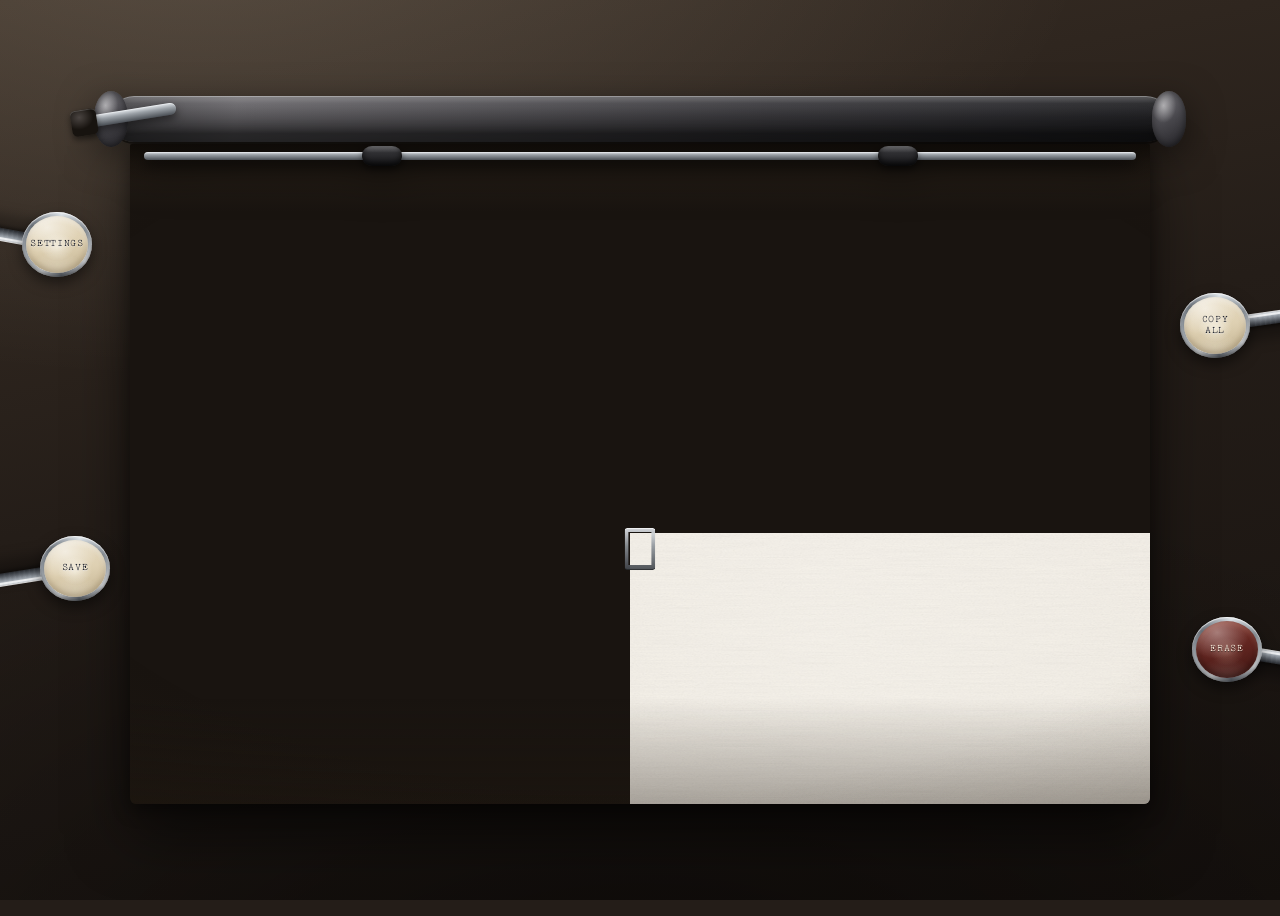
==== index.html @ 50290fe8 "feat: initial typewriter app - sheet, ink model, rail, settings card, synth audio Co-Authored-By: Cl" ====
<!DOCTYPE html>
<html lang="en">
<head>
<meta charset="utf-8">
<meta name="viewport" content="width=device-width, initial-scale=1, viewport-fit=cover">
<title>Typewriter</title>
<meta name="description" content="Type on a sheet of paper in a mechanical typewriter.">
<link rel="stylesheet" href="style.css">
</head>
<body data-realism="off" data-sound="on" data-typeface="tt2020" data-ribbon="fresh">

<div id="desk">

  <div id="machine">
    <div id="platen-assembly">
      <div id="platen"></div>
      <div id="bail"><span class="bail-roller"></span><span class="bail-roller"></span></div>
    </div>

    <div id="sheet-viewport">
      <div id="sheet">
        <div id="paper-grain"></div>
        <div id="patch-layer"></div>
        <div id="ink-layer"></div>
      </div>
    </div>

    <div id="type-guide"></div>
    <button id="carriage-lever" type="button" aria-label="Carriage return"></button>
  </div>

  <div id="rail">
    <button class="rail-key" data-side="left"  data-action="settings" type="button"><span class="arm"></span><span class="ring"></span><span class="cap">Settings</span></button>
    <button class="rail-key" data-side="left"  data-action="save"     type="button"><span class="arm"></span><span class="ring"></span><span class="cap">Save</span></button>
    <button class="rail-key" data-side="right" data-action="copy"     type="button"><span class="arm"></span><span class="ring"></span><span class="cap">Copy All</span></button>
    <button class="rail-key" data-side="right" data-action="erase"    type="button"><span class="arm"></span><span class="ring"></span><span class="cap">Erase</span></button>
  </div>

  <div id="settings-card" class="card" role="dialog" aria-modal="true" aria-labelledby="card-title" hidden>
    <div class="card-rule"></div>
    <h2 class="card-title" id="card-title">Settings</h2>

    <div class="setting" data-setting="realism">
      <label class="lever"><input type="checkbox" id="opt-realism"><span class="lever-art"></span><span class="lever-label">Realism Mode</span></label>
      <p class="setting-note">Backspace moves the carriage without erasing. Use Shift+Backspace to white out.</p>
      <p class="setting-note">The ribbon wears out as you type.</p>
    </div>

    <div class="setting" data-setting="ribbon" hidden>
      <div id="ribbon-wear" class="spool" style="--wear:0" role="img" aria-label="Ribbon wear"></div>
      <button type="button" id="opt-new-ribbon" class="card-key">New Ribbon</button>
    </div>

    <div class="setting" data-setting="typeface">
      <label for="opt-typeface" class="setting-label">Typeface</label>
      <select id="opt-typeface">
        <option value="tt2020">TT2020</option>
        <option value="courier-prime">Courier Prime</option>
        <option value="special-elite">Special Elite</option>
        <option value="cutive-mono">Cutive Mono</option>
      </select>
    </div>

    <div class="setting" data-setting="sound">
      <label class="lever"><input type="checkbox" id="opt-sound" checked><span class="lever-art"></span><span class="lever-label">Sound</span></label>
      <input type="range" id="opt-volume" class="thumbwheel" min="0" max="100" value="55" aria-label="Volume">
    </div>

    <button type="button" id="card-close" class="card-close" aria-label="Close settings">x</button>
  </div>

  <div id="erase-confirm" class="carbon" role="dialog" aria-modal="true" aria-labelledby="carbon-text" hidden>
    <p class="carbon-text" id="carbon-text">Erase this page? This cannot be undone.</p>
    <button type="button" id="erase-no"  class="card-key">No</button>
    <button type="button" id="erase-yes" class="card-key">Yes</button>
  </div>

</div>

<p id="a11y-status" class="visually-hidden" role="status" aria-live="polite"></p>

<script src="app.js"></script>
</body>
</html>
---- style.css ----
/* ============================================================
   TYPEWRITER - style.css
   Sections:
     1. Fonts
     2. Tokens
     3. Reset / desk
     4. Machine chrome (platen, bail, lever)
     5. Sheet viewport, paper, grain, light, vignette
     6. Ink impressions and correction patches
     7. Type guide
     8. Button rail (arms, rings, caps)
     9. Settings card
    10. Card controls (lever, select, thumbwheel, spool)
    11. Erase confirmation (carbon slip)
    12. Reduced motion
    13. Responsive
   ============================================================ */


/* ------------------------------------------------------------
   1. FONTS
   Files are expected at assets/fonts/<slug>.woff2. If a file is
   missing the family simply fails to load and the monospace
   fallback in --face keeps the app usable.
   ------------------------------------------------------------ */

@font-face {
  font-family: "TT2020";
  src: url("assets/fonts/tt2020.woff2") format("woff2");
  font-weight: 400;
  font-style: normal;
  font-display: swap;
}

@font-face {
  font-family: "Courier Prime";
  src: url("assets/fonts/courier-prime.woff2") format("woff2");
  font-weight: 400;
  font-style: normal;
  font-display: swap;
}

@font-face {
  font-family: "Special Elite";
  src: url("assets/fonts/special-elite.woff2") format("woff2");
  font-weight: 400;
  font-style: normal;
  font-display: swap;
}

@font-face {
  font-family: "Cutive Mono";
  src: url("assets/fonts/cutive-mono.woff2") format("woff2");
  font-weight: 400;
  font-style: normal;
  font-display: swap;
}


/* ------------------------------------------------------------
   2. TOKENS
   ------------------------------------------------------------ */

:root {
  /* grid */
  --scale: 2;
  --cell-w: calc(9.6px * var(--scale));
  --cell-h: calc(16px * var(--scale));
  --cols: 65;
  --rows: 54;

  /* sheet margins, inside the sheet, outside the character grid */
  --margin-x: calc(var(--cell-w) * 4);
  --margin-y: calc(var(--cell-h) * 3);

  /* ink */
  --ink: #1c1f2a;
  --ink-faint: #3a4055;
  --ink-red: #8f2b23;
  --ink-bleed: rgba(28, 31, 42, 0.5);

  /* paper */
  --paper: #f4efe4;
  --paper-shade: #efe7d6;
  --paper-lit: #f8f3ea;

  /* card stock, cooler and heavier than the sheet */
  --card-stock: #e9e0c6;
  --card-stock-lo: #ddd2b2;
  --card-rule-blue: rgba(96, 122, 158, 0.34);
  --card-rule-red: #a8382f;

  /* desk and machine */
  --desk: #241d18;
  --desk-hi: #3a2f26;
  --steel: #9aa0a6;
  --steel-hi: #e4e8ec;
  --steel-lo: #4a4f55;
  --bakelite: #e8dcc2;
  --rubber: #2b2b2e;

  /* typeface, swapped by body[data-typeface] */
  --face: "TT2020", "Courier Prime", "Courier New", monospace;

  /* carriage transform, written by app.js on #sheet */
  --sheet-x: 0px;
  --sheet-y: 0px;

  /* strike point, screen-fixed. app.js may retune these. */
  --guide-x: 50%;
  --guide-y: 64%;

  /* rail key geometry */
  --key-d: 62px;
  --key-travel: 4px;
  --key-slide: 3px;
}

body[data-typeface="tt2020"]        { --face: "TT2020", "Courier New", monospace; }
body[data-typeface="courier-prime"] { --face: "Courier Prime", "Courier New", monospace; }
body[data-typeface="special-elite"] { --face: "Special Elite", "Courier New", monospace; }
body[data-typeface="cutive-mono"]   { --face: "Cutive Mono", "Courier New", monospace; }


/* ------------------------------------------------------------
   3. RESET / DESK
   ------------------------------------------------------------ */

*,
*::before,
*::after { box-sizing: border-box; }

html, body {
  margin: 0;
  padding: 0;
  height: 100%;
  max-width: 100%;
  overflow-x: hidden;
}

body {
  background-color: var(--desk);
  /* desk: warm wood-ish falloff with a single key light from upper left */
  background-image:
    radial-gradient(120% 90% at 16% -10%, rgba(255, 240, 214, 0.16), rgba(255, 240, 214, 0) 58%),
    radial-gradient(140% 120% at 50% 120%, rgba(0, 0, 0, 0.55), rgba(0, 0, 0, 0) 60%),
    linear-gradient(168deg, var(--desk-hi) 0%, var(--desk) 46%, #17120f 100%);
  color: var(--ink);
  font-family: var(--face);
  -webkit-font-smoothing: antialiased;
}

::selection {
  background: rgba(58, 64, 85, 0.22);
  color: var(--ink);
}

#desk {
  position: relative;
  width: 100%;
  min-height: 100vh;
  min-height: 100dvh;
  overflow: hidden; /* clips every rail arm at the viewport edge */
  display: flex;
  align-items: center;
  justify-content: center;
}

#machine {
  position: relative;
  display: flex;
  flex-direction: column;
  align-items: center;
  padding: 0 24px;
  max-width: 100%;
}


/* ------------------------------------------------------------
   4. MACHINE CHROME
   ------------------------------------------------------------ */

#platen-assembly {
  position: relative;
  width: min(calc(100vw - 220px), calc(var(--cols) * var(--cell-w) + var(--margin-x) * 2 + 96px));
  height: 58px;
  z-index: 4;
  filter: drop-shadow(0 10px 18px rgba(0, 0, 0, 0.5));
}

/* The platen roller: hard rubber cylinder, key light from upper left */
#platen {
  position: absolute;
  inset: 0 0 12px 0;
  border-radius: 24px / 22px;
  background:
    linear-gradient(180deg,
      rgba(255, 255, 255, 0.30) 0%,
      rgba(255, 255, 255, 0.06) 16%,
      rgba(0, 0, 0, 0.18) 46%,
      rgba(0, 0, 0, 0.52) 82%,
      rgba(0, 0, 0, 0.34) 100%),
    linear-gradient(96deg, #4b4a4d 0%, #6a686c 12%, #3c3b3f 62%, #232326 100%);
  box-shadow:
    inset 0 1px 0 rgba(255, 255, 255, 0.28),
    inset 0 -6px 14px rgba(0, 0, 0, 0.6),
    0 2px 0 rgba(0, 0, 0, 0.5);
}

/* Platen end knobs */
#platen::before,
#platen::after {
  content: "";
  position: absolute;
  top: -5px;
  width: 34px;
  height: calc(100% + 10px);
  border-radius: 50% / 46%;
  background:
    radial-gradient(60% 50% at 34% 26%, rgba(255, 255, 255, 0.5), rgba(255, 255, 255, 0) 62%),
    linear-gradient(150deg, #7c7a80 0%, #46454a 55%, #232226 100%);
  box-shadow: inset 0 0 8px rgba(0, 0, 0, 0.6);
}
#platen::before { left: -16px; }
#platen::after  { right: -16px; }

/* Paper bail bar with two rubber rollers, crossing in front of the sheet */
#bail {
  position: absolute;
  left: 34px;
  right: 34px;
  bottom: -6px;
  height: 8px;
  border-radius: 4px;
  background: linear-gradient(180deg, var(--steel-hi) 0%, var(--steel) 34%, var(--steel-lo) 100%);
  box-shadow:
    0 1px 0 rgba(255, 255, 255, 0.22) inset,
    0 6px 12px rgba(0, 0, 0, 0.45);
  z-index: 6;
}

.bail-roller {
  position: absolute;
  top: 50%;
  width: 40px;
  height: 20px;
  border-radius: 10px / 9px;
  transform: translateY(-50%);
  background:
    linear-gradient(180deg, rgba(255, 255, 255, 0.26) 0%, rgba(255, 255, 255, 0) 34%),
    linear-gradient(180deg, #3a3a3d 0%, var(--rubber) 48%, #131315 100%);
  box-shadow:
    inset 0 -3px 6px rgba(0, 0, 0, 0.7),
    0 3px 7px rgba(0, 0, 0, 0.5);
}
.bail-roller:nth-child(1) { left: 22%; }
.bail-roller:nth-child(2) { right: 22%; }


/* Carriage return lever, left of the platen */
#carriage-lever {
  position: absolute;
  top: 6px;
  left: -6px;
  width: 96px;
  height: 12px;
  padding: 0;
  border: 0;
  cursor: pointer;
  border-radius: 6px;
  transform-origin: 100% 50%;
  transform: rotate(-9deg);
  background: linear-gradient(180deg, var(--steel-hi) 0%, var(--steel) 40%, var(--steel-lo) 100%);
  box-shadow: 0 4px 9px rgba(0, 0, 0, 0.5), inset 0 1px 0 rgba(255, 255, 255, 0.3);
  transition: transform 120ms cubic-bezier(0.22, 0.9, 0.3, 1.2);
  z-index: 7;
}

#carriage-lever::before {
  /* the lever paddle */
  content: "";
  position: absolute;
  left: -10px;
  top: -7px;
  width: 26px;
  height: 26px;
  border-radius: 5px;
  background: radial-gradient(70% 60% at 34% 28%, #4a4441, #17130f 78%);
  box-shadow: inset 0 1px 0 rgba(255, 255, 255, 0.18), 0 3px 6px rgba(0, 0, 0, 0.5);
}

#carriage-lever:hover { transform: rotate(-12deg); }
#carriage-lever:active,
#carriage-lever.is-thrown { transform: rotate(14deg); }
#carriage-lever:focus-visible {
  outline: none;
  box-shadow: 0 0 0 3px rgba(28, 31, 42, 0.9), 0 0 0 5px rgba(224, 214, 190, 0.55);
}


/* ------------------------------------------------------------
   5. SHEET VIEWPORT / PAPER
   ------------------------------------------------------------ */

#sheet-viewport {
  position: relative;
  width: min(calc(100vw - 260px), calc(var(--cols) * var(--cell-w) + var(--margin-x) * 2));
  height: min(calc(100vh - 240px), calc(var(--rows) * var(--cell-h) + var(--margin-y) * 2));
  overflow: hidden;            /* the sheet never shows a scrollbar */
  scrollbar-width: none;
  margin-top: -10px;
  border-radius: 2px 2px 6px 6px;
  background: #191410;
  box-shadow:
    0 30px 60px rgba(0, 0, 0, 0.55),
    0 6px 18px rgba(0, 0, 0, 0.4);
  z-index: 3;
}

#sheet-viewport::-webkit-scrollbar { width: 0; height: 0; }

/* Curl: the sheet rolls over the platen, so the top of the opening is
   compressed and shadowed. Fixed to the opening, not to the sheet. */
#sheet-viewport::before {
  content: "";
  position: absolute;
  inset: 0 0 auto 0;
  height: 68px;
  z-index: 8;
  pointer-events: none;
  background:
    linear-gradient(180deg,
      rgba(24, 18, 12, 0.62) 0%,
      rgba(41, 32, 22, 0.34) 26%,
      rgba(70, 56, 38, 0.14) 58%,
      rgba(0, 0, 0, 0) 100%);
}

/* Vignette plus contact shadow at the bottom of the opening. */
#sheet-viewport::after {
  content: "";
  position: absolute;
  inset: 0;
  z-index: 9;
  pointer-events: none;
  background:
    radial-gradient(120% 100% at 50% 46%, rgba(0, 0, 0, 0) 52%, rgba(38, 28, 16, 0.30) 100%),
    linear-gradient(0deg, rgba(30, 22, 14, 0.34) 0%, rgba(0, 0, 0, 0) 16%);
}

#sheet {
  position: relative;
  width: calc(var(--cols) * var(--cell-w) + var(--margin-x) * 2);
  height: calc(var(--rows) * var(--cell-h) + var(--margin-y) * 2);
  transform: translate3d(var(--sheet-x), var(--sheet-y), 0);
  will-change: transform;
  background-color: var(--paper);
  /* warm vertical gradient, cooler and lighter at the top where it
     catches the key light, warmer and darker where it curves away */
  background-image:
    linear-gradient(180deg,
      var(--paper-lit) 0%,
      var(--paper) 38%,
      var(--paper) 62%,
      var(--paper-shade) 100%);
  transition: transform 34ms cubic-bezier(0.16, 0.9, 0.28, 1.06);
}

/* Shudder on each strike. app.js adds .is-struck for ~60ms. */
#sheet.is-struck { animation: sheet-shudder 60ms linear; }

@keyframes sheet-shudder {
  0%   { transform: translate3d(var(--sheet-x), var(--sheet-y), 0); }
  35%  { transform: translate3d(calc(var(--sheet-x) + 0.5px), calc(var(--sheet-y) - 0.4px), 0); }
  70%  { transform: translate3d(calc(var(--sheet-x) - 0.35px), calc(var(--sheet-y) + 0.3px), 0); }
  100% { transform: translate3d(var(--sheet-x), var(--sheet-y), 0); }
}

/* Fibre grain. Two turbulence layers: fine speckle plus a stretched
   layer that reads as paper fibre running across the sheet. */
#paper-grain {
  position: absolute;
  inset: 0;
  z-index: 1;
  pointer-events: none;
  mix-blend-mode: multiply;
  opacity: 0.42;
  background-image:
    url("data:image/svg+xml,%3Csvg xmlns='http://www.w3.org/2000/svg' width='180' height='180'%3E%3Cfilter id='f'%3E%3CfeTurbulence type='fractalNoise' baseFrequency='0.9' numOctaves='3' stitchTiles='stitch'/%3E%3CfeColorMatrix type='saturate' values='0'/%3E%3C/filter%3E%3Crect width='180' height='180' filter='url(%23f)' opacity='0.55'/%3E%3C/svg%3E"),
    url("data:image/svg+xml,%3Csvg xmlns='http://www.w3.org/2000/svg' width='240' height='240'%3E%3Cfilter id='g'%3E%3CfeTurbulence type='fractalNoise' baseFrequency='0.015 0.9' numOctaves='2' stitchTiles='stitch'/%3E%3CfeColorMatrix type='saturate' values='0'/%3E%3C/filter%3E%3Crect width='240' height='240' filter='url(%23g)' opacity='0.38'/%3E%3C/svg%3E");
  background-size: 180px 180px, 240px 240px;
}

/* Single soft key light from the upper left, laid over the paper. */
#sheet::before {
  content: "";
  position: absolute;
  inset: 0;
  z-index: 2;
  pointer-events: none;
  background:
    radial-gradient(78% 58% at 16% 6%, rgba(255, 252, 240, 0.55), rgba(255, 252, 240, 0) 62%),
    linear-gradient(112deg, rgba(255, 255, 255, 0.12) 0%, rgba(255, 255, 255, 0) 42%);
  mix-blend-mode: soft-light;
}

/* Edge vignette on the sheet itself, plus faint deckle darkening. */
#sheet::after {
  content: "";
  position: absolute;
  inset: 0;
  z-index: 6;
  pointer-events: none;
  background: radial-gradient(116% 96% at 42% 34%,
    rgba(0, 0, 0, 0) 58%,
    rgba(96, 76, 44, 0.10) 84%,
    rgba(72, 56, 32, 0.20) 100%);
}

/* The card dims the sheet very slightly while open. No modal scrim. */
#sheet-viewport { transition: filter 220ms ease-out; }
body:has(#settings-card.is-open) #sheet-viewport { filter: brightness(0.965) saturate(0.99); }


/* ------------------------------------------------------------
   6. INK IMPRESSIONS AND CORRECTION PATCHES
   ------------------------------------------------------------ */

#patch-layer,
#ink-layer {
  position: absolute;
  left: var(--margin-x);
  top: var(--margin-y);
  width: calc(var(--cols) * var(--cell-w));
  height: calc(var(--rows) * var(--cell-h));
  pointer-events: none;
}

#patch-layer { z-index: 3; }
#ink-layer   { z-index: 4; }

.impression {
  position: absolute;
  left: calc(var(--col) * var(--cell-w));
  top: calc(var(--row) * var(--cell-h));
  width: var(--cell-w);
  height: var(--cell-h);
  display: block;
  font-family: var(--face);
  font-size: calc(var(--cell-h) * 0.72);
  line-height: var(--cell-h);
  text-align: center;
  white-space: pre;
  font-kerning: none;
  font-variant-ligatures: none;
  letter-spacing: 0;

  /* faint strikes desaturate toward the cool grey-blue, not toward grey */
  color: var(--ink);
  color: color-mix(in srgb, var(--ink-faint), var(--ink) calc(var(--alpha, 1) * 100%));

  opacity: var(--alpha, 1);
  /* bleed into the paper fibre - a shadow, never a per-element filter */
  text-shadow: 0 0 var(--blur, 0.4px) var(--ink-bleed);

  /* GPU-cheap jitter: one composited translate plus a rotation */
  transform: translate3d(var(--dx, 0px), var(--dy, 0px), 0) rotate(var(--rot, 0deg));
  transform-origin: 50% 58%;
  backface-visibility: hidden;
}

.impression.red { color: var(--ink-red); }

/* Correction patch: opaque paper-toned cover, soft irregular edge, a
   shade off the surrounding sheet so it stays legible as a correction. */
.correction-patch {
  position: absolute;
  left: calc(var(--col) * var(--cell-w) - 1px);
  top: calc(var(--row) * var(--cell-h) - 1px);
  width: calc(var(--cell-w) + 2px);
  height: calc(var(--cell-h) + 2px);
  border-radius: 42% 55% 46% 58% / 52% 44% 58% 46%;
  background:
    radial-gradient(70% 62% at 38% 32%, #fbf7ee 0%, #f6f1e5 58%, #f1ead9 100%);
  box-shadow:
    0 0 2px rgba(190, 178, 150, 0.55),
    inset 0 0 3px rgba(255, 255, 255, 0.7);
  opacity: 0.97;
}


/* ------------------------------------------------------------
   7. TYPE GUIDE
   A metal slot at the fixed strike point. Never a text caret.
   ------------------------------------------------------------ */

#type-guide {
  position: absolute;
  left: var(--guide-x);
  top: var(--guide-y);
  width: calc(var(--cell-w) + 12px);
  height: calc(var(--cell-h) + 10px);
  transform: translate(-50%, -50%);
  pointer-events: none;
  z-index: 10;
  border-radius: 3px;
  /* two chrome jaws with a dark slot between them */
  background:
    linear-gradient(180deg, rgba(228, 232, 236, 0.92) 0%, rgba(140, 146, 152, 0.9) 44%, rgba(64, 68, 74, 0.92) 100%);
  box-shadow:
    0 2px 6px rgba(0, 0, 0, 0.45),
    inset 0 1px 0 rgba(255, 255, 255, 0.65),
    inset 0 -1px 0 rgba(0, 0, 0, 0.4);
  -webkit-mask-image:
    linear-gradient(#000 0 0),
    linear-gradient(#000 0 0);
  -webkit-mask-composite: xor;
          mask-composite: exclude;
  -webkit-mask-size: 100% 100%, calc(100% - 8px) calc(100% - 9px);
          mask-size: 100% 100%, calc(100% - 8px) calc(100% - 9px);
  -webkit-mask-position: 0 0, 4px 4px;
          mask-position: 0 0, 4px 4px;
  -webkit-mask-repeat: no-repeat;
          mask-repeat: no-repeat;
  mask-image:
    linear-gradient(#000 0 0),
    linear-gradient(#000 0 0);
}

/* The only blinking element in the app: a thin ink underscore
   sitting inside the slot. */
#type-guide::after {
  content: "";
  position: absolute;
  left: 6px;
  right: 6px;
  bottom: 5px;
  height: 2px;
  border-radius: 1px;
  background: var(--ink);
  opacity: 0.85;
  animation: guide-blink 1.1s steps(1, end) infinite;
}

@keyframes guide-blink {
  0%, 55%   { opacity: 0.85; }
  56%, 100% { opacity: 0.12; }
}


/* ------------------------------------------------------------
   8. BUTTON RAIL
   Keys on slim metal arms entering from off the viewport edge.
   --arm-rot points outward from the cap toward off-canvas, so the
   press travel is always along the arm axis.
   ------------------------------------------------------------ */

#rail {
  position: absolute;
  inset: 0;
  pointer-events: none;
  z-index: 20;
}

.rail-key {
  position: absolute;
  width: var(--key-d);
  height: calc(var(--key-d) * 0.92);
  padding: 0;
  margin: 0;
  border: 0;
  background: none;
  cursor: pointer;
  pointer-events: auto;
  -webkit-tap-highlight-color: transparent;
  transition: transform 130ms cubic-bezier(0.24, 0.85, 0.32, 1);
  /* hover slides the whole assembly inward along the arm axis */
  transform: rotate(var(--arm-rot)) translateX(0px) rotate(calc(-1 * var(--arm-rot)));
}

.rail-key:hover,
.rail-key:focus-visible {
  transform: rotate(var(--arm-rot)) translateX(calc(-1 * var(--key-slide))) rotate(calc(-1 * var(--arm-rot)));
}

/* --- the arm ------------------------------------------------ */

.arm {
  position: absolute;
  left: 50%;
  top: 50%;
  width: 140vmax;              /* always long enough to leave the viewport */
  height: 13px;
  margin-top: -6.5px;
  transform-origin: 0 50%;
  transform: rotate(var(--arm-rot));
  pointer-events: none;
  z-index: 1;
  border-radius: 0 3px 3px 0;
  background:
    linear-gradient(180deg,
      rgba(255, 255, 255, 0.72) 0%,
      rgba(216, 222, 228, 0.95) 14%,
      rgba(150, 157, 165, 1) 40%,
      rgba(86, 91, 98, 1) 72%,
      rgba(38, 41, 46, 1) 100%);
  box-shadow:
    0 1px 0 rgba(255, 255, 255, 0.25) inset,
    0 10px 16px rgba(0, 0, 0, 0.45),
    0 2px 4px rgba(0, 0, 0, 0.5);
}

/* brushed-steel striation plus a specular line matching the key light */
.arm::before {
  content: "";
  position: absolute;
  inset: 0;
  border-radius: inherit;
  opacity: 0.35;
  background-image: repeating-linear-gradient(
    90deg,
    rgba(255, 255, 255, 0.10) 0px,
    rgba(255, 255, 255, 0) 2px,
    rgba(0, 0, 0, 0.09) 3px,
    rgba(0, 0, 0, 0) 5px);
}

.arm::after {
  content: "";
  position: absolute;
  left: 0;
  right: 0;
  top: 2px;
  height: 2px;
  border-radius: 1px;
  background: linear-gradient(90deg, rgba(255, 255, 255, 0.75), rgba(255, 255, 255, 0.12));
}

/* --- the ring (chrome bezel) -------------------------------- */

.ring {
  position: absolute;
  inset: -4px;
  z-index: 2;
  border-radius: 50%;
  pointer-events: none;
  background:
    conic-gradient(from 210deg,
      #f4f7fa 0deg, #b9c0c7 42deg, #6d747c 96deg,
      #dfe5ea 158deg, #8b9299 214deg, #f1f4f7 272deg,
      #79808a 322deg, #f4f7fa 360deg);
  box-shadow:
    0 6px 14px rgba(0, 0, 0, 0.5),
    inset 0 1px 1px rgba(255, 255, 255, 0.8),
    inset 0 -2px 3px rgba(0, 0, 0, 0.45);
  transition: transform 70ms cubic-bezier(0.3, 0.7, 0.4, 1), box-shadow 130ms ease-out;
}

/* --- the cap (dished bakelite) ------------------------------ */

.cap {
  position: absolute;
  inset: 0;
  z-index: 3;
  display: flex;
  align-items: center;
  justify-content: center;
  border-radius: 50%;
  pointer-events: none;
  font-family: var(--face);
  font-size: 10.5px;
  letter-spacing: 0.06em;
  text-transform: uppercase;
  font-variant: small-caps;
  text-align: center;
  line-height: 1.05;
  padding: 0 5px;
  color: var(--ink);
  text-shadow: 0 1px 0 rgba(255, 255, 255, 0.5);
  background:
    /* worn patch where a thumb lands */
    radial-gradient(38% 34% at 50% 54%, rgba(255, 253, 246, 0.55), rgba(255, 253, 246, 0) 72%),
    /* dish */
    radial-gradient(120% 120% at 50% 118%, rgba(255, 255, 255, 0.42), rgba(255, 255, 255, 0) 46%),
    radial-gradient(90% 80% at 34% 20%, rgba(255, 255, 255, 0.55), rgba(255, 255, 255, 0) 58%),
    linear-gradient(168deg, var(--bakelite) 0%, #ded0b2 52%, #c3b391 100%);
  box-shadow:
    inset 0 -3px 6px rgba(120, 100, 66, 0.45),
    inset 0 3px 5px rgba(255, 255, 255, 0.55),
    0 2px 4px rgba(0, 0, 0, 0.35);
  transition: transform 70ms cubic-bezier(0.3, 0.7, 0.4, 1), filter 130ms ease-out;
}

.rail-key:hover .cap { filter: brightness(1.06); }

/* Press: the cap and ring travel outward ALONG the arm axis. */
.rail-key:active .cap,
.rail-key:active .ring,
.rail-key[aria-pressed="true"] .cap,
.rail-key[aria-pressed="true"] .ring {
  transform: rotate(var(--arm-rot)) translateX(var(--key-travel)) rotate(calc(-1 * var(--arm-rot)));
}

.rail-key:active .cap,
.rail-key[aria-pressed="true"] .cap {
  box-shadow:
    inset 0 -1px 3px rgba(120, 100, 66, 0.55),
    inset 0 2px 7px rgba(90, 74, 48, 0.4),
    0 1px 2px rgba(0, 0, 0, 0.4);
}

.rail-key:active .ring,
.rail-key[aria-pressed="true"] .ring {
  box-shadow:
    0 3px 7px rgba(0, 0, 0, 0.55),
    inset 0 1px 1px rgba(255, 255, 255, 0.6),
    inset 0 -2px 4px rgba(0, 0, 0, 0.55);
}

/* Latched keys spring back a touch slower than a tap. */
.rail-key[aria-pressed="true"] .cap,
.rail-key[aria-pressed="true"] .ring { transition-duration: 110ms; }

/* Realism Mode must be readable without opening the card. The Settings key
   latches down and carries an inked dot while the mode is on, the way a
   shift-lock key stays depressed. */
body[data-realism="on"] .rail-key[data-action="settings"] .cap,
body[data-realism="on"] .rail-key[data-action="settings"] .ring {
  transform: rotate(var(--arm-rot)) translateX(var(--key-travel)) rotate(calc(-1 * var(--arm-rot)));
  transition-duration: 110ms;
}

body[data-realism="on"] .rail-key[data-action="settings"] .cap {
  box-shadow:
    inset 0 -1px 3px rgba(120, 100, 66, 0.55),
    inset 0 2px 7px rgba(90, 74, 48, 0.4),
    0 1px 2px rgba(0, 0, 0, 0.4);
}

body[data-realism="on"] .rail-key[data-action="settings"] .cap::before {
  content: "";
  position: absolute;
  top: 5px;
  left: 50%;
  width: 5px;
  height: 5px;
  margin-left: -2.5px;
  border-radius: 50%;
  background: var(--ink);
  opacity: 0.72;
  box-shadow: 0 0 2px rgba(28, 31, 42, 0.5);
}

/* Release overshoot */
.rail-key .cap,
.rail-key .ring { transition-timing-function: cubic-bezier(0.2, 1.5, 0.4, 1); }

/* Keyboard focus draws an ink ring on the key ring itself. */
.rail-key:focus { outline: none; }
.rail-key:focus-visible .ring {
  box-shadow:
    0 0 0 3px var(--ink),
    0 0 0 5px rgba(232, 220, 194, 0.55),
    0 6px 14px rgba(0, 0, 0, 0.5),
    inset 0 1px 1px rgba(255, 255, 255, 0.8);
}

/* Save / Copy confirmation: an inked stamp on the cap that fades. */
.rail-key.is-stamped .cap::after {
  content: "";
  position: absolute;
  left: 50%;
  top: 50%;
  width: 26px;
  height: 26px;
  margin: -13px 0 0 -13px;
  background: no-repeat center/contain
    url("data:image/svg+xml,%3Csvg xmlns='http://www.w3.org/2000/svg' viewBox='0 0 24 24'%3E%3Cpath d='M4 13.4 L9.4 19 L20 5.6' fill='none' stroke='%231c1f2a' stroke-width='3.2' stroke-linecap='round' stroke-linejoin='round' opacity='0.85'/%3E%3C/svg%3E");
  animation: stamp-fade 1100ms ease-out forwards;
  pointer-events: none;
}

@keyframes stamp-fade {
  0%   { opacity: 0; transform: scale(1.35) rotate(-6deg); }
  14%  { opacity: 1; transform: scale(1) rotate(-4deg); }
  62%  { opacity: 0.9; }
  100% { opacity: 0; }
}

/* --- placement: staggered, diverging, never parallel -------- */

.rail-key[data-action="settings"] { --arm-rot: 190deg; top: 24%;  left: 26px; }
.rail-key[data-action="save"]     { --arm-rot: 171deg; top: 60%;  left: 44px; }
.rail-key[data-action="copy"]     { --arm-rot: -8deg;  top: 33%;  right: 34px; }
.rail-key[data-action="erase"]    { --arm-rot: 9deg;   top: 69%;  right: 22px; }

/* right-hand arms grow from the cap toward the right edge */
.rail-key[data-side="right"] .arm { border-radius: 3px 0 0 3px; }

/* oxblood cap for the destructive key */
.rail-key[data-action="erase"] .cap {
  color: #f3e7d8;
  text-shadow: 0 1px 0 rgba(0, 0, 0, 0.45);
  background:
    radial-gradient(38% 34% at 50% 54%, rgba(255, 220, 200, 0.22), rgba(255, 220, 200, 0) 72%),
    radial-gradient(120% 120% at 50% 118%, rgba(255, 255, 255, 0.22), rgba(255, 255, 255, 0) 46%),
    radial-gradient(90% 80% at 34% 20%, rgba(255, 255, 255, 0.38), rgba(255, 255, 255, 0) 58%),
    linear-gradient(168deg, #7d332c 0%, #5e241f 54%, #401713 100%);
  box-shadow:
    inset 0 -3px 6px rgba(30, 8, 6, 0.6),
    inset 0 3px 5px rgba(255, 190, 170, 0.28),
    0 2px 4px rgba(0, 0, 0, 0.4);
}


/* ------------------------------------------------------------
   9. SETTINGS CARD
   A ruled buff notecard tossed onto the desk. No scrim.
   ------------------------------------------------------------ */

[hidden] { display: none !important; }

#settings-card {
  position: absolute;
  top: 46px;
  right: 6vw;
  width: 340px;
  max-width: calc(100vw - 48px);
  padding: 26px 24px 22px;
  z-index: 40;
  color: var(--ink);
  font-family: var(--face);
  border-radius: 7px;
  transform-origin: 80% 0%;

  /* heavier, cooler stock than the sheet, with faint blue rules */
  background-color: var(--card-stock);
  background-image:
    /* thumb smudge */
    radial-gradient(26px 20px at 86% 88%, rgba(84, 72, 52, 0.16), rgba(84, 72, 52, 0) 70%),
    /* faint blue rules */
    repeating-linear-gradient(180deg,
      rgba(0, 0, 0, 0) 0px,
      rgba(0, 0, 0, 0) 25px,
      var(--card-rule-blue) 25px,
      var(--card-rule-blue) 26px),
    /* stock gradient, cooler than the sheet */
    linear-gradient(163deg, #efe7cf 0%, var(--card-stock) 46%, var(--card-stock-lo) 100%);
  background-position: 0 0, 0 46px, 0 0;
  box-shadow:
    0 26px 44px rgba(0, 0, 0, 0.42),
    0 8px 14px rgba(0, 0, 0, 0.28),
    inset 0 1px 0 rgba(255, 255, 255, 0.55);

  animation: card-exit 210ms cubic-bezier(0.4, 0, 0.9, 0.4) forwards;
}

/* card stock grain, coarser than the sheet's */
#settings-card::before {
  content: "";
  position: absolute;
  inset: 0;
  border-radius: inherit;
  pointer-events: none;
  opacity: 0.30;
  mix-blend-mode: multiply;
  background-image:
    url("data:image/svg+xml,%3Csvg xmlns='http://www.w3.org/2000/svg' width='140' height='140'%3E%3Cfilter id='c'%3E%3CfeTurbulence type='fractalNoise' baseFrequency='0.7' numOctaves='2' stitchTiles='stitch'/%3E%3CfeColorMatrix type='saturate' values='0'/%3E%3C/filter%3E%3Crect width='140' height='140' filter='url(%23c)' opacity='0.6'/%3E%3C/svg%3E"),
    /* coffee ring, upper left */
    radial-gradient(circle at 22% 16%, rgba(0, 0, 0, 0) 26px, rgba(122, 84, 40, 0.20) 27px, rgba(122, 84, 40, 0.26) 30px, rgba(122, 84, 40, 0) 32px);
}

/* dog-eared bottom right corner */
#settings-card::after {
  content: "";
  position: absolute;
  right: 0;
  bottom: 0;
  width: 34px;
  height: 34px;
  pointer-events: none;
  background-image:
    /* the folded flap, lit from upper left */
    linear-gradient(135deg, rgba(0, 0, 0, 0) 49%, #efe9d6 50%, #cfc4a4 100%),
    /* the cut corner, showing the desk through */
    linear-gradient(315deg, rgba(24, 19, 14, 0.92) 49.6%, rgba(0, 0, 0, 0) 50%);
  filter: drop-shadow(-2px -2px 3px rgba(0, 0, 0, 0.22));
  border-bottom-right-radius: 7px;
}

#settings-card.is-open {
  animation: card-enter 300ms cubic-bezier(0.16, 0.84, 0.3, 1.08) forwards;
}

@keyframes card-enter {
  0%   { opacity: 0; transform: translate(62px, -72px) rotate(9deg) scale(0.97); }
  62%  { opacity: 1; transform: translate(-7px, 6px) rotate(-5.4deg) scale(1.012); }
  82%  { transform: translate(2px, -2px) rotate(-3.4deg) scale(0.998); }
  100% { opacity: 1; transform: translate(0, 0) rotate(-4.2deg) scale(1); }
}

@keyframes card-exit {
  0%   { opacity: 1; transform: translate(0, 0) rotate(-4.2deg) scale(1); }
  100% { opacity: 0; transform: translate(54px, -64px) rotate(7deg) scale(0.97); }
}

/* red header rule near the top */
.card-rule {
  position: absolute;
  left: 0;
  right: 0;
  top: 44px;
  height: 2px;
  background: var(--card-rule-red);
  opacity: 0.72;
  box-shadow: 0 1px 0 rgba(168, 56, 47, 0.25);
}

.card-title {
  position: relative;
  z-index: 2;
  margin: 0 0 26px;
  font-family: var(--face);
  font-size: 15px;
  font-weight: 400;
  letter-spacing: 0.22em;
  text-transform: uppercase;
  color: var(--ink);
  opacity: 0.88;
}

.setting {
  position: relative;
  z-index: 2;
  margin: 0 0 20px;
}

.setting:last-of-type { margin-bottom: 6px; }

.setting-label {
  display: block;
  font-size: 11.5px;
  letter-spacing: 0.16em;
  text-transform: uppercase;
  opacity: 0.72;
  margin-bottom: 7px;
}

.setting-note {
  margin: 5px 0 0 44px;
  font-size: 11px;
  line-height: 1.45;
  color: var(--ink-faint);
  opacity: 0.82;
  max-width: 30ch;
}

/* the stamped X in the corner */
.card-close {
  position: absolute;
  z-index: 3;
  top: 10px;
  right: 12px;
  width: 26px;
  height: 26px;
  padding: 0;
  border: 0;
  cursor: pointer;
  background: none;
  font-family: var(--face);
  font-size: 15px;
  line-height: 1;
  color: var(--card-rule-red);
  opacity: 0.72;
  transform: rotate(-7deg);
  transition: opacity 120ms ease-out, transform 120ms ease-out;
}

.card-close:hover { opacity: 1; transform: rotate(-7deg) scale(1.08); }
.card-close:focus-visible {
  outline: none;
  opacity: 1;
  box-shadow: 0 0 0 2px var(--ink);
  border-radius: 3px;
}


/* ------------------------------------------------------------
   10. CARD CONTROLS
   Nothing may read as an OS widget.
   ------------------------------------------------------------ */

/* --- metal lever (checkbox) --------------------------------- */

.lever {
  position: relative;
  display: flex;
  align-items: center;
  gap: 12px;
  cursor: pointer;
  user-select: none;
}

.lever input[type="checkbox"] {
  position: absolute;
  width: 1px;
  height: 1px;
  opacity: 0;
  margin: 0;
  pointer-events: none;
}

/* slotted plate the lever swings in */
.lever-art {
  position: relative;
  flex: 0 0 auto;
  width: 32px;
  height: 34px;
  border-radius: 4px;
  background:
    linear-gradient(180deg, #cdd2d7 0%, #9ba1a8 42%, #6d737a 100%);
  box-shadow:
    inset 0 1px 0 rgba(255, 255, 255, 0.75),
    inset 0 -1px 0 rgba(0, 0, 0, 0.35),
    0 2px 4px rgba(0, 0, 0, 0.28);
}

/* the slot */
.lever-art::before {
  content: "";
  position: absolute;
  left: 50%;
  top: 6px;
  width: 7px;
  height: 22px;
  margin-left: -3.5px;
  border-radius: 4px;
  background: linear-gradient(180deg, #2a2c30, #15161a);
  box-shadow: inset 0 1px 2px rgba(0, 0, 0, 0.8), 0 1px 0 rgba(255, 255, 255, 0.45);
}

/* the lever itself, thrown up when off, down when on */
.lever-art::after {
  content: "";
  position: absolute;
  left: 50%;
  top: 6px;
  width: 13px;
  height: 13px;
  margin-left: -6.5px;
  border-radius: 3px;
  background:
    radial-gradient(70% 60% at 34% 26%, #fbfdff 0%, #c6ccd3 44%, #7f858c 100%);
  box-shadow: 0 2px 3px rgba(0, 0, 0, 0.45), inset 0 -1px 1px rgba(0, 0, 0, 0.3);
  transition: transform 150ms cubic-bezier(0.2, 1.4, 0.4, 1);
}

.lever input:checked ~ .lever-art::after { transform: translateY(15px); }

.lever input:checked ~ .lever-art {
  background: linear-gradient(180deg, #b9c0c6 0%, #878e95 42%, #565c63 100%);
}

.lever input:focus-visible ~ .lever-art {
  outline: none;
  box-shadow:
    0 0 0 2px var(--ink),
    inset 0 1px 0 rgba(255, 255, 255, 0.75);
}

.lever-label {
  font-size: 12.5px;
  letter-spacing: 0.15em;
  text-transform: uppercase;
  color: var(--ink);
}

/* --- select on card stock with an ink chevron --------------- */

#opt-typeface {
  -webkit-appearance: none;
  -moz-appearance: none;
  appearance: none;
  display: block;
  width: 100%;
  padding: 8px 34px 8px 11px;
  font-family: var(--face);
  font-size: 13px;
  color: var(--ink);
  cursor: pointer;
  border: 1px solid rgba(120, 104, 72, 0.55);
  border-radius: 3px;
  background-color: rgba(255, 252, 240, 0.5);
  background-image:
    url("data:image/svg+xml,%3Csvg xmlns='http://www.w3.org/2000/svg' width='15' height='10'%3E%3Cpath d='M1.6 2 L7.5 8 L13.4 2' fill='none' stroke='%231c1f2a' stroke-width='1.7' stroke-linecap='round' stroke-linejoin='round' opacity='0.85'/%3E%3C/svg%3E"),
    linear-gradient(180deg, rgba(255, 255, 255, 0.35), rgba(0, 0, 0, 0.04));
  background-repeat: no-repeat, no-repeat;
  background-position: right 11px center, 0 0;
  background-size: 15px 10px, 100% 100%;
  box-shadow: inset 0 1px 2px rgba(120, 104, 72, 0.22);
}

#opt-typeface:focus-visible {
  outline: none;
  border-color: var(--ink);
  box-shadow: 0 0 0 2px rgba(28, 31, 42, 0.75);
}

#opt-typeface option {
  background: var(--card-stock);
  color: var(--ink);
}
#opt-typeface option[value="tt2020"]        { font-family: "TT2020", monospace; }
#opt-typeface option[value="courier-prime"] { font-family: "Courier Prime", monospace; }
#opt-typeface option[value="special-elite"] { font-family: "Special Elite", monospace; }
#opt-typeface option[value="cutive-mono"]   { font-family: "Cutive Mono", monospace; }

/* --- brass thumbwheel in a slotted track (volume) ----------- */

.thumbwheel {
  -webkit-appearance: none;
  -moz-appearance: none;
  appearance: none;
  display: block;
  width: 100%;
  height: 26px;
  margin: 14px 0 0;
  background: transparent;
  cursor: pointer;
}

.thumbwheel:focus { outline: none; }

/* WebKit track */
.thumbwheel::-webkit-slider-runnable-track {
  height: 10px;
  border-radius: 5px;
  background:
    linear-gradient(180deg, #2b2c30 0%, #17181b 60%, #35373c 100%);
  box-shadow:
    inset 0 2px 4px rgba(0, 0, 0, 0.8),
    0 1px 0 rgba(255, 255, 255, 0.45);
}

/* WebKit thumb: a knurled brass wheel */
.thumbwheel::-webkit-slider-thumb {
  -webkit-appearance: none;
  width: 22px;
  height: 26px;
  margin-top: -8px;
  border-radius: 5px;
  background-color: #b7913f;
  background-image:
    repeating-linear-gradient(90deg,
      rgba(255, 240, 190, 0.55) 0px,
      rgba(255, 240, 190, 0) 1px,
      rgba(60, 40, 8, 0.4) 2px,
      rgba(60, 40, 8, 0) 3px),
    linear-gradient(180deg, #f0d99a 0%, #c69f49 38%, #8a6a26 78%, #d8bf7c 100%);
  box-shadow:
    inset 0 1px 0 rgba(255, 250, 225, 0.8),
    inset 0 -2px 3px rgba(50, 32, 4, 0.55),
    0 3px 6px rgba(0, 0, 0, 0.45);
}

/* Firefox track */
.thumbwheel::-moz-range-track {
  height: 10px;
  border-radius: 5px;
  background: linear-gradient(180deg, #2b2c30 0%, #17181b 60%, #35373c 100%);
  box-shadow:
    inset 0 2px 4px rgba(0, 0, 0, 0.8),
    0 1px 0 rgba(255, 255, 255, 0.45);
}

/* Firefox thumb */
.thumbwheel::-moz-range-thumb {
  width: 22px;
  height: 26px;
  border: 0;
  border-radius: 5px;
  background-color: #b7913f;
  background-image:
    repeating-linear-gradient(90deg,
      rgba(255, 240, 190, 0.55) 0px,
      rgba(255, 240, 190, 0) 1px,
      rgba(60, 40, 8, 0.4) 2px,
      rgba(60, 40, 8, 0) 3px),
    linear-gradient(180deg, #f0d99a 0%, #c69f49 38%, #8a6a26 78%, #d8bf7c 100%);
  box-shadow:
    inset 0 1px 0 rgba(255, 250, 225, 0.8),
    inset 0 -2px 3px rgba(50, 32, 4, 0.55),
    0 3px 6px rgba(0, 0, 0, 0.45);
}

.thumbwheel:focus-visible::-webkit-slider-thumb { box-shadow: 0 0 0 2px var(--ink), 0 3px 6px rgba(0, 0, 0, 0.45); }
.thumbwheel:focus-visible::-moz-range-thumb     { box-shadow: 0 0 0 2px var(--ink), 0 3px 6px rgba(0, 0, 0, 0.45); }

/* Sound off greys the wheel out */
body[data-sound="off"] .thumbwheel { opacity: 0.42; }

/* --- ribbon spool wear indicator ---------------------------- */

.spool {
  position: relative;
  width: 100%;
  height: 12px;
  margin-bottom: 10px;
  border-radius: 6px;
  background: linear-gradient(180deg, rgba(120, 104, 72, 0.20), rgba(120, 104, 72, 0.10));
  box-shadow: inset 0 1px 2px rgba(90, 76, 48, 0.35);
  overflow: hidden;
}

/* the inked portion left on the spool, driven by --wear (0-1) */
.spool::before {
  content: "";
  position: absolute;
  inset: 0 auto 0 0;
  width: calc((1 - var(--wear, 0)) * 100%);
  border-radius: 6px;
  background: linear-gradient(180deg, var(--ink-faint), var(--ink));
  transition: width 260ms ease-out;
}

/* spool ticks */
.spool::after {
  content: "";
  position: absolute;
  inset: 0;
  background-image: repeating-linear-gradient(90deg,
    rgba(255, 252, 240, 0.35) 0px,
    rgba(255, 252, 240, 0) 1px,
    rgba(255, 252, 240, 0) 11px,
    rgba(255, 252, 240, 0.35) 12px);
  opacity: 0.5;
}

body[data-ribbon="worn"] .spool::before { filter: saturate(0.6) brightness(1.35); }

/* --- small key-style controls on card stock ----------------- */

.card-key {
  position: relative;
  display: inline-flex;
  align-items: center;
  justify-content: center;
  min-width: 74px;
  padding: 8px 14px;
  border: 0;
  cursor: pointer;
  border-radius: 16px / 15px;
  font-family: var(--face);
  font-size: 11px;
  letter-spacing: 0.14em;
  text-transform: uppercase;
  color: var(--ink);
  text-shadow: 0 1px 0 rgba(255, 255, 255, 0.5);
  background:
    radial-gradient(60% 50% at 50% 116%, rgba(255, 255, 255, 0.4), rgba(255, 255, 255, 0) 52%),
    radial-gradient(80% 70% at 32% 16%, rgba(255, 255, 255, 0.5), rgba(255, 255, 255, 0) 60%),
    linear-gradient(168deg, var(--bakelite) 0%, #ded0b2 54%, #c3b391 100%);
  box-shadow:
    0 0 0 2px rgba(160, 168, 176, 0.9),
    inset 0 -3px 5px rgba(120, 100, 66, 0.45),
    inset 0 3px 4px rgba(255, 255, 255, 0.5),
    0 4px 8px rgba(0, 0, 0, 0.32);
  transition: transform 70ms cubic-bezier(0.2, 1.4, 0.4, 1), box-shadow 120ms ease-out, filter 120ms ease-out;
}

.card-key:hover { filter: brightness(1.05); }

.card-key:active {
  transform: translateY(2px);
  box-shadow:
    0 0 0 2px rgba(140, 148, 156, 0.9),
    inset 0 -1px 3px rgba(120, 100, 66, 0.5),
    inset 0 2px 6px rgba(90, 74, 48, 0.4),
    0 1px 3px rgba(0, 0, 0, 0.35);
}

.card-key:focus { outline: none; }
.card-key:focus-visible {
  box-shadow:
    0 0 0 2px var(--ink),
    0 0 0 4px rgba(232, 220, 194, 0.6),
    inset 0 -3px 5px rgba(120, 100, 66, 0.45),
    0 4px 8px rgba(0, 0, 0, 0.32);
}


/* ------------------------------------------------------------
   11. ERASE CONFIRMATION - carbon copy slip
   ------------------------------------------------------------ */

#erase-confirm {
  position: absolute;
  z-index: 50;
  left: 50%;
  top: 40%;
  width: 330px;
  max-width: calc(100vw - 48px);
  padding: 22px 22px 18px;
  transform: translate(-50%, -50%) rotate(-1.6deg);
  border-radius: 3px;
  font-family: var(--face);
  color: #2b2434;

  /* semi-transparent grey-purple carbon stock */
  background-color: rgba(150, 140, 160, 0.62);
  background-image:
    url("data:image/svg+xml,%3Csvg xmlns='http://www.w3.org/2000/svg' width='120' height='120'%3E%3Cfilter id='k'%3E%3CfeTurbulence type='fractalNoise' baseFrequency='1.1' numOctaves='2' stitchTiles='stitch'/%3E%3CfeColorMatrix type='saturate' values='0'/%3E%3C/filter%3E%3Crect width='120' height='120' filter='url(%23k)' opacity='0.45'/%3E%3C/svg%3E"),
    linear-gradient(158deg, rgba(190, 182, 200, 0.55) 0%, rgba(132, 122, 146, 0.55) 62%, rgba(108, 99, 124, 0.6) 100%);
  box-shadow:
    0 22px 40px rgba(0, 0, 0, 0.45),
    inset 0 1px 0 rgba(255, 255, 255, 0.35);
  animation: carbon-in 240ms cubic-bezier(0.16, 0.84, 0.3, 1.06);
  display: flex;
  flex-wrap: wrap;
  gap: 12px;
  justify-content: flex-end;
}

@keyframes carbon-in {
  0%   { opacity: 0; transform: translate(-50%, calc(-50% - 26px)) rotate(-4deg); }
  70%  { opacity: 1; transform: translate(-50%, calc(-50% + 3px)) rotate(-1deg); }
  100% { opacity: 1; transform: translate(-50%, -50%) rotate(-1.6deg); }
}

.carbon-text {
  flex: 1 0 100%;
  margin: 0 0 6px;
  font-size: 12.5px;
  line-height: 1.55;
  letter-spacing: 0.1em;
  text-transform: uppercase;
  color: #241d2e;
  text-shadow: 0 0 0.5px rgba(36, 29, 46, 0.5);
}

#erase-confirm .card-key { min-width: 66px; }

#erase-confirm .card-key,
#erase-yes { color: var(--ink); }

#erase-yes {
  background:
    radial-gradient(60% 50% at 50% 116%, rgba(255, 255, 255, 0.2), rgba(255, 255, 255, 0) 52%),
    radial-gradient(80% 70% at 32% 16%, rgba(255, 255, 255, 0.34), rgba(255, 255, 255, 0) 60%),
    linear-gradient(168deg, #7d332c 0%, #5e241f 54%, #401713 100%);
  color: #f3e7d8;
  text-shadow: 0 1px 0 rgba(0, 0, 0, 0.45);
}


/* ------------------------------------------------------------
   12. REDUCED MOTION
   Strip shudder, overshoot and sweep. Ink variation stays - it is
   not motion.
   ------------------------------------------------------------ */

@media (prefers-reduced-motion: reduce) {
  #sheet {
    transition: none;
    animation: none !important;
  }

  #sheet.is-struck { animation: none; }

  #type-guide::after { animation: none; opacity: 0.85; }

  .rail-key,
  .rail-key .cap,
  .rail-key .ring,
  .card-key,
  .lever-art::after,
  #carriage-lever,
  .spool::before {
    transition-duration: 1ms;
    transition-timing-function: linear;
  }

  #settings-card,
  #settings-card.is-open {
    animation: none;
    opacity: 1;
    transform: rotate(-4.2deg);
  }

  #erase-confirm { animation: none; }

  .rail-key.is-stamped .cap::after { animation: stamp-hold 900ms linear forwards; }

  @keyframes stamp-hold {
    0%, 80% { opacity: 1; }
    100%    { opacity: 0; }
  }
}


/* ------------------------------------------------------------
   13. RESPONSIVE
   Narrow viewports: the rail folds to the bottom edge, arms
   reaching up from below.
   ------------------------------------------------------------ */

@media (max-width: 1180px) {
  :root { --scale: 1.6; }
  #sheet-viewport {
    width: min(calc(100vw - 180px), calc(var(--cols) * var(--cell-w) + var(--margin-x) * 2));
  }
  #platen-assembly {
    width: min(calc(100vw - 150px), calc(var(--cols) * var(--cell-w) + var(--margin-x) * 2 + 96px));
  }
}

@media (max-width: 900px), (max-height: 620px) {
  :root {
    --scale: 1.25;
    --key-d: 54px;
  }

  #machine { padding: 0 10px 130px; }

  #sheet-viewport {
    width: calc(100vw - 32px);
    height: min(calc(100vh - 260px), calc(var(--rows) * var(--cell-h) + var(--margin-y) * 2));
  }

  #platen-assembly { width: calc(100vw - 20px); }

  /* arms now enter from the bottom edge and reach up */
  .rail-key {
    top: auto !important;
    left: auto !important;
    right: auto !important;
    bottom: 34px;
  }

  .rail-key[data-action="settings"] { --arm-rot: 99deg; left: 9% !important; bottom: 40px; }
  .rail-key[data-action="save"]     { --arm-rot: 93deg; left: 32% !important; bottom: 26px; }
  .rail-key[data-action="copy"]     { --arm-rot: 87deg; left: 55% !important; bottom: 38px; }
  .rail-key[data-action="erase"]    { --arm-rot: 80deg; left: 78% !important; bottom: 24px; }

  .arm { border-radius: 0 3px 3px 0 !important; }

  #settings-card {
    top: auto;
    bottom: 150px;
    right: 50%;
    transform-origin: 50% 100%;
    margin-right: -170px;
  }

  @media (max-width: 420px) {
    #settings-card { right: 16px; margin-right: 0; width: calc(100vw - 32px); }
  }
}

@media (max-height: 560px) {
  #machine { padding-bottom: 110px; }
  #sheet-viewport { height: calc(100vh - 210px); }
}
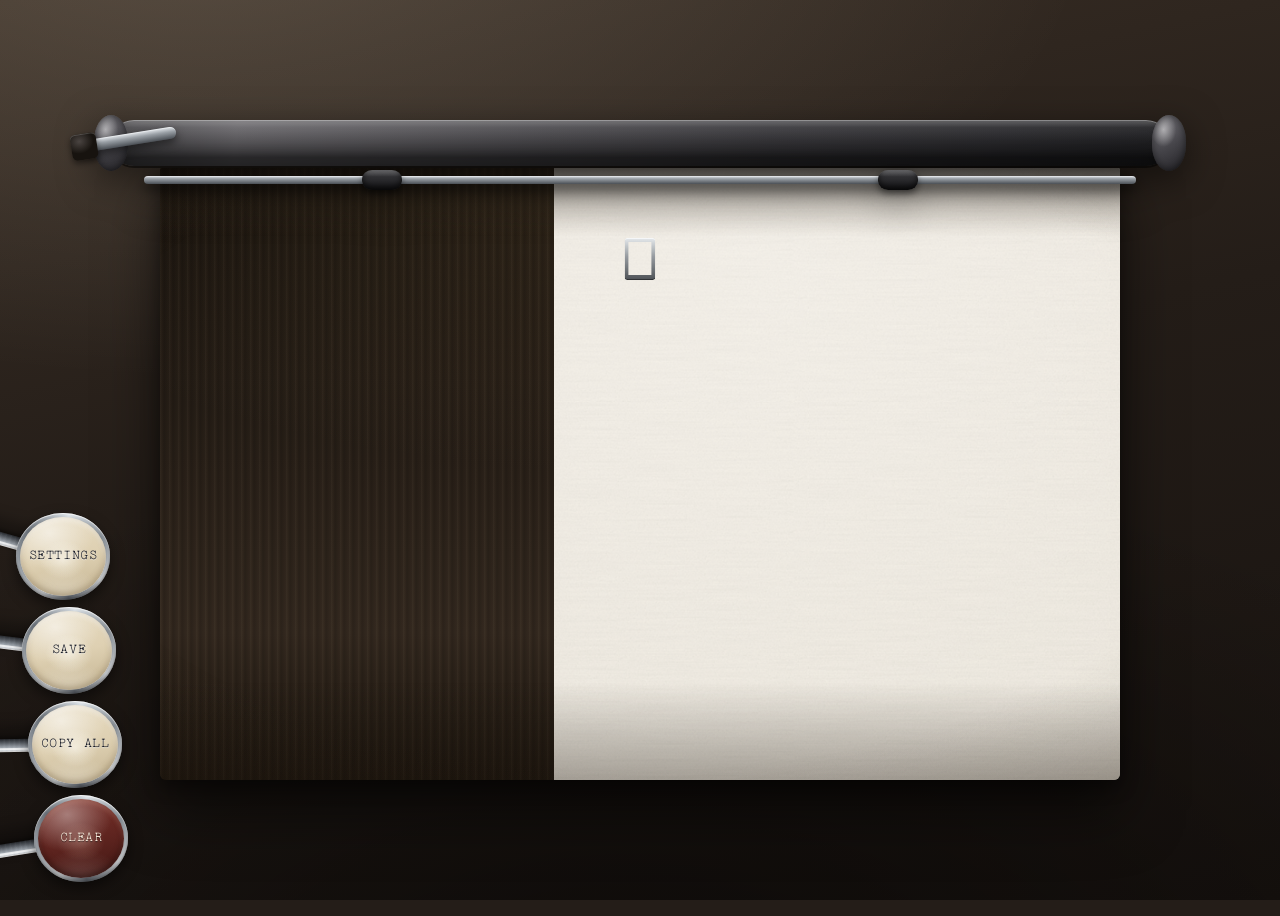
==== commit 30399d79: "fix: strike-point alignment, rail layout, settings card, clear dialog, key sounds - Derive cell metr" ====
--- a/index.html
+++ b/index.html
@@ -33,7 +33,7 @@
     <button class="rail-key" data-side="left"  data-action="settings" type="button"><span class="arm"></span><span class="ring"></span><span class="cap">Settings</span></button>
     <button class="rail-key" data-side="left"  data-action="save"     type="button"><span class="arm"></span><span class="ring"></span><span class="cap">Save</span></button>
     <button class="rail-key" data-side="right" data-action="copy"     type="button"><span class="arm"></span><span class="ring"></span><span class="cap">Copy All</span></button>
-    <button class="rail-key" data-side="right" data-action="erase"    type="button"><span class="arm"></span><span class="ring"></span><span class="cap">Erase</span></button>
+    <button class="rail-key" data-side="right" data-action="erase"    type="button"><span class="arm"></span><span class="ring"></span><span class="cap">Clear</span></button>
   </div>
 
   <div id="settings-card" class="card" role="dialog" aria-modal="true" aria-labelledby="card-title" hidden>
@@ -70,7 +70,7 @@
   </div>
 
   <div id="erase-confirm" class="carbon" role="dialog" aria-modal="true" aria-labelledby="carbon-text" hidden>
-    <p class="carbon-text" id="carbon-text">Erase this page? This cannot be undone.</p>
+    <p class="carbon-text" id="carbon-text">Clear this page? This cannot be undone.</p>
     <button type="button" id="erase-no"  class="card-key">No</button>
     <button type="button" id="erase-yes" class="card-key">Yes</button>
   </div>
--- a/style.css
+++ b/style.css
@@ -89,6 +89,11 @@
   --card-stock-lo: #ddd2b2;
   --card-rule-blue: rgba(96, 122, 158, 0.34);
   --card-rule-red: #a8382f;
+  /* card metrics. --card-rule-gap is the ruled-line pitch and doubles as
+     the body line-height on the card, so prose sits on the rules. */
+  --card-w: 452px;
+  --card-fs: 17px;
+  --card-rule-gap: 32px;
 
   /* desk and machine */
   --desk: #241d18;
@@ -106,12 +111,16 @@
   --sheet-x: 0px;
   --sheet-y: 0px;
 
-  /* strike point, screen-fixed. app.js may retune these. */
+  /* Strike point, screen-fixed. app.js may retune these. It sits just
+     under the platen and bail, the way it does on a real machine, and
+     the blank remainder of the page runs downward from it. */
   --guide-x: 50%;
-  --guide-y: 64%;
+  /* Just below the platen and bail, but far enough down that a couple of
+     finished lines stay readable before they roll up behind the roller. */
+  --guide-y: 21%;
 
   /* rail key geometry */
-  --key-d: 62px;
+  --key-d: 86px;
   --key-travel: 4px;
   --key-slide: 3px;
 }
@@ -304,13 +313,34 @@
 
 #sheet-viewport {
   position: relative;
-  width: min(calc(100vw - 260px), calc(var(--cols) * var(--cell-w) + var(--margin-x) * 2));
-  height: min(calc(100vh - 240px), calc(var(--rows) * var(--cell-h) + var(--margin-y) * 2));
+  /* Narrower than the sheet on purpose. The sheet travels sideways under
+     a fixed strike point, so an opening as wide as the sheet is uncovered
+     at the start and end of every line. At roughly 50 cell widths the
+     paper covers the whole opening through the middle of a line and only
+     shows machine interior near the margins, which is what the real
+     machine does. */
+  width: min(calc(100vw - 260px), calc(var(--cell-w) * 50));
+  /* Capped short of the full sheet so little of the opening is ever
+     left uncovered once the carriage has travelled. */
+  height: min(calc(100vh - 240px), 68vh, calc(var(--rows) * var(--cell-h) + var(--margin-y) * 2));
   overflow: hidden;            /* the sheet never shows a scrollbar */
   scrollbar-width: none;
   margin-top: -10px;
   border-radius: 2px 2px 6px 6px;
-  background: #191410;
+  /* Whatever the sheet does not cover reads as the inside of the
+     machine: a warm blackened well with a little depth, not a flat
+     black rectangle. */
+  background-color: #1b1510;
+  background-image:
+    /* machined ribs running with the carriage */
+    repeating-linear-gradient(90deg,
+      rgba(255, 236, 200, 0.035) 0px,
+      rgba(255, 236, 200, 0) 2px,
+      rgba(0, 0, 0, 0.16) 4px,
+      rgba(0, 0, 0, 0) 9px),
+    /* the well falls away from the light at the top of the opening */
+    radial-gradient(120% 80% at 50% 0%, rgba(120, 96, 62, 0.30), rgba(120, 96, 62, 0) 62%),
+    linear-gradient(180deg, #100c09 0%, #241c15 34%, #34291f 76%, #1d160f 100%);
   box-shadow:
     0 30px 60px rgba(0, 0, 0, 0.55),
     0 6px 18px rgba(0, 0, 0, 0.4);
@@ -668,13 +698,13 @@
   border-radius: 50%;
   pointer-events: none;
   font-family: var(--face);
-  font-size: 10.5px;
-  letter-spacing: 0.06em;
+  font-size: 15px;
+  letter-spacing: 0.04em;
   text-transform: uppercase;
   font-variant: small-caps;
   text-align: center;
-  line-height: 1.05;
-  padding: 0 5px;
+  line-height: 1.08;
+  padding: 0 7px;
   color: var(--ink);
   text-shadow: 0 1px 0 rgba(255, 255, 255, 0.5);
   background:
@@ -787,15 +817,24 @@
   100% { opacity: 0; }
 }
 
-/* --- placement: staggered, diverging, never parallel -------- */
-
-.rail-key[data-action="settings"] { --arm-rot: 190deg; top: 24%;  left: 26px; }
-.rail-key[data-action="save"]     { --arm-rot: 171deg; top: 60%;  left: 44px; }
-.rail-key[data-action="copy"]     { --arm-rot: -8deg;  top: 33%;  right: 34px; }
-.rail-key[data-action="erase"]    { --arm-rot: 9deg;   top: 69%;  right: 22px; }
-
-/* right-hand arms grow from the cap toward the right edge */
-.rail-key[data-side="right"] .arm { border-radius: 3px 0 0 3px; }
+/* --- placement -----------------------------------------------
+   All four keys are stacked in the bottom left corner, close
+   together, with every arm reaching in from the left edge. The arm
+   angles fan from up-left on the top key to down-left on the bottom
+   key, so no two are parallel and none cross.
+   --rail-gap is the vertical pitch of the stack.
+   -------------------------------------------------------------- */
+
+#rail { --rail-gap: calc(var(--key-d) + 8px); }
+
+.rail-key[data-action="settings"] { --arm-rot: 196deg; left: 20px; bottom: calc(22px + var(--rail-gap) * 3); }
+.rail-key[data-action="save"]     { --arm-rot: 187deg; left: 26px; bottom: calc(22px + var(--rail-gap) * 2); }
+.rail-key[data-action="copy"]     { --arm-rot: 179deg; left: 32px; bottom: calc(22px + var(--rail-gap)); }
+.rail-key[data-action="erase"]    { --arm-rot: 171deg; left: 38px; bottom: 22px; }
+
+/* every arm now grows from the cap toward the left edge */
+.rail-key .arm,
+.rail-key[data-side="right"] .arm { border-radius: 0 3px 3px 0; }
 
 /* oxblood cap for the destructive key */
 .rail-key[data-action="erase"] .cap {
@@ -824,12 +863,19 @@
   position: absolute;
   top: 46px;
   right: 6vw;
-  width: 340px;
-  max-width: calc(100vw - 48px);
-  padding: 26px 24px 22px;
+  width: var(--card-w);
+  max-width: calc(100vw - 40px);
+  max-height: calc(100vh - 84px);
+  max-height: calc(100dvh - 84px);
+  overflow-y: auto;
+  overscroll-behavior: contain;
+  scrollbar-width: none;
+  padding: 36px 32px 30px;
   z-index: 40;
   color: var(--ink);
   font-family: var(--face);
+  font-size: var(--card-fs);
+  line-height: var(--card-rule-gap);
   border-radius: 7px;
   transform-origin: 80% 0%;
 
@@ -838,15 +884,16 @@
   background-image:
     /* thumb smudge */
     radial-gradient(26px 20px at 86% 88%, rgba(84, 72, 52, 0.16), rgba(84, 72, 52, 0) 70%),
-    /* faint blue rules */
+    /* faint blue rules, pitched to the card's line-height */
     repeating-linear-gradient(180deg,
       rgba(0, 0, 0, 0) 0px,
-      rgba(0, 0, 0, 0) 25px,
-      var(--card-rule-blue) 25px,
-      var(--card-rule-blue) 26px),
+      rgba(0, 0, 0, 0) calc(var(--card-rule-gap) - 1px),
+      var(--card-rule-blue) calc(var(--card-rule-gap) - 1px),
+      var(--card-rule-blue) var(--card-rule-gap)),
     /* stock gradient, cooler than the sheet */
     linear-gradient(163deg, #efe7cf 0%, var(--card-stock) 46%, var(--card-stock-lo) 100%);
-  background-position: 0 0, 0 46px, 0 0;
+  background-position: 0 0, 0 60px, 0 0;
+  background-attachment: local, local, local;
   box-shadow:
     0 26px 44px rgba(0, 0, 0, 0.42),
     0 8px 14px rgba(0, 0, 0, 0.28),
@@ -854,6 +901,8 @@
 
   animation: card-exit 210ms cubic-bezier(0.4, 0, 0.9, 0.4) forwards;
 }
+
+#settings-card::-webkit-scrollbar { width: 0; height: 0; }
 
 /* card stock grain, coarser than the sheet's */
 #settings-card::before {
@@ -909,7 +958,7 @@
   position: absolute;
   left: 0;
   right: 0;
-  top: 44px;
+  top: 58px;
   height: 2px;
   background: var(--card-rule-red);
   opacity: 0.72;
@@ -919,9 +968,10 @@
 .card-title {
   position: relative;
   z-index: 2;
-  margin: 0 0 26px;
+  margin: 0 0 calc(var(--card-rule-gap) * 0.9);
   font-family: var(--face);
-  font-size: 15px;
+  font-size: 1.18em;
+  line-height: var(--card-rule-gap);
   font-weight: 400;
   letter-spacing: 0.22em;
   text-transform: uppercase;
@@ -932,56 +982,88 @@
 .setting {
   position: relative;
   z-index: 2;
-  margin: 0 0 20px;
-}
-
-.setting:last-of-type { margin-bottom: 6px; }
+  margin: 0 0 calc(var(--card-rule-gap) * 0.75);
+}
+
+.setting:last-of-type { margin-bottom: 8px; }
 
 .setting-label {
   display: block;
-  font-size: 11.5px;
+  font-size: 0.82em;
+  line-height: var(--card-rule-gap);
   letter-spacing: 0.16em;
   text-transform: uppercase;
   opacity: 0.72;
-  margin-bottom: 7px;
+  margin-bottom: 4px;
 }
 
 .setting-note {
-  margin: 5px 0 0 44px;
-  font-size: 11px;
-  line-height: 1.45;
+  margin: 2px 0 0 78px;
+  font-size: 0.8em;
+  /* one ruled line per line of prose */
+  line-height: var(--card-rule-gap);
   color: var(--ink-faint);
   opacity: 0.82;
-  max-width: 30ch;
-}
-
-/* the stamped X in the corner */
+  max-width: 32ch;
+}
+
+/* --- the rubber-stamped X in the corner --------------------- */
+
+/* The glyph in the markup is hidden and replaced by an inked stamp
+   impression, so the control reads as something printed on the card
+   rather than a UI icon. The button itself stays a real hit target. */
 .card-close {
   position: absolute;
   z-index: 3;
   top: 10px;
   right: 12px;
-  width: 26px;
-  height: 26px;
+  width: 54px;
+  height: 54px;
   padding: 0;
   border: 0;
   cursor: pointer;
   background: none;
-  font-family: var(--face);
-  font-size: 15px;
-  line-height: 1;
-  color: var(--card-rule-red);
-  opacity: 0.72;
+  font-size: 0;                 /* hides the literal "x" in the markup */
+  color: transparent;
+  line-height: 0;
+  border-radius: 6px;
   transform: rotate(-7deg);
-  transition: opacity 120ms ease-out, transform 120ms ease-out;
-}
-
-.card-close:hover { opacity: 1; transform: rotate(-7deg) scale(1.08); }
+  transition: transform 120ms ease-out, filter 120ms ease-out;
+}
+
+/* the ink impression: two ragged crossing strokes, roughened by a
+   turbulence displacement so the edges bleed like a rubber stamp */
+.card-close::before {
+  content: "";
+  position: absolute;
+  inset: 5px;
+  pointer-events: none;
+  opacity: 0.82;
+  mix-blend-mode: multiply;
+  background: no-repeat center/contain
+    url("data:image/svg+xml,%3Csvg xmlns='http://www.w3.org/2000/svg' viewBox='0 0 44 44'%3E%3Cfilter id='s'%3E%3CfeTurbulence type='fractalNoise' baseFrequency='0.55' numOctaves='2' result='n'/%3E%3CfeDisplacementMap in='SourceGraphic' in2='n' scale='2.6' xChannelSelector='R' yChannelSelector='G'/%3E%3C/filter%3E%3Cg filter='url(%23s)' stroke='%23a8382f' fill='none' stroke-linecap='round'%3E%3Cpath d='M8 9 Q22 22 36 35.4' stroke-width='5'/%3E%3Cpath d='M36 8.6 Q22 21 8.4 35.6' stroke-width='4.6'/%3E%3C/g%3E%3C/svg%3E");
+}
+
+/* dry patches where the stamp did not take ink evenly */
+.card-close::after {
+  content: "";
+  position: absolute;
+  inset: 5px;
+  pointer-events: none;
+  opacity: 0.3;
+  background-image:
+    url("data:image/svg+xml,%3Csvg xmlns='http://www.w3.org/2000/svg' width='44' height='44'%3E%3Cfilter id='d'%3E%3CfeTurbulence type='fractalNoise' baseFrequency='0.85' numOctaves='2' stitchTiles='stitch'/%3E%3CfeColorMatrix type='saturate' values='0'/%3E%3C/filter%3E%3Crect width='44' height='44' filter='url(%23d)' opacity='0.7'/%3E%3C/svg%3E");
+  mix-blend-mode: screen;
+}
+
+.card-close:hover { transform: rotate(-7deg) scale(1.06); filter: saturate(1.15); }
+.card-close:active { transform: rotate(-7deg) scale(0.97); }
+
+.card-close:focus { outline: none; }
 .card-close:focus-visible {
-  outline: none;
-  opacity: 1;
-  box-shadow: 0 0 0 2px var(--ink);
-  border-radius: 3px;
+  box-shadow:
+    0 0 0 2px var(--ink),
+    0 0 0 4px rgba(232, 220, 194, 0.6);
 }
 
 
@@ -996,7 +1078,7 @@
   position: relative;
   display: flex;
   align-items: center;
-  gap: 12px;
+  gap: 16px;
   cursor: pointer;
   user-select: none;
 }
@@ -1010,12 +1092,12 @@
   pointer-events: none;
 }
 
-/* slotted plate the lever swings in */
+/* slotted plate the lever travels across: left is off, right is on */
 .lever-art {
   position: relative;
   flex: 0 0 auto;
-  width: 32px;
-  height: 34px;
+  width: 62px;
+  height: 32px;
   border-radius: 4px;
   background:
     linear-gradient(180deg, #cdd2d7 0%, #9ba1a8 42%, #6d737a 100%);
@@ -1025,37 +1107,38 @@
     0 2px 4px rgba(0, 0, 0, 0.28);
 }
 
-/* the slot */
+/* the horizontal slot, with an engraved detent pip at each end */
 .lever-art::before {
   content: "";
   position: absolute;
-  left: 50%;
-  top: 6px;
-  width: 7px;
-  height: 22px;
-  margin-left: -3.5px;
+  left: 7px;
+  right: 7px;
+  top: 50%;
+  height: 8px;
+  margin-top: -4px;
   border-radius: 4px;
   background: linear-gradient(180deg, #2a2c30, #15161a);
-  box-shadow: inset 0 1px 2px rgba(0, 0, 0, 0.8), 0 1px 0 rgba(255, 255, 255, 0.45);
-}
-
-/* the lever itself, thrown up when off, down when on */
+  box-shadow:
+    inset 0 1px 2px rgba(0, 0, 0, 0.8),
+    0 1px 0 rgba(255, 255, 255, 0.45);
+}
+
+/* the lever itself, thrown left when off, right when on */
 .lever-art::after {
   content: "";
   position: absolute;
-  left: 50%;
-  top: 6px;
-  width: 13px;
-  height: 13px;
-  margin-left: -6.5px;
+  left: 6px;
+  top: 5px;
+  width: 16px;
+  height: 22px;
   border-radius: 3px;
   background:
-    radial-gradient(70% 60% at 34% 26%, #fbfdff 0%, #c6ccd3 44%, #7f858c 100%);
-  box-shadow: 0 2px 3px rgba(0, 0, 0, 0.45), inset 0 -1px 1px rgba(0, 0, 0, 0.3);
+    radial-gradient(70% 60% at 34% 24%, #fbfdff 0%, #c6ccd3 44%, #7f858c 100%);
+  box-shadow: 0 2px 3px rgba(0, 0, 0, 0.45), inset -1px 0 1px rgba(0, 0, 0, 0.3);
   transition: transform 150ms cubic-bezier(0.2, 1.4, 0.4, 1);
 }
 
-.lever input:checked ~ .lever-art::after { transform: translateY(15px); }
+.lever input:checked ~ .lever-art::after { transform: translateX(34px); }
 
 .lever input:checked ~ .lever-art {
   background: linear-gradient(180deg, #b9c0c6 0%, #878e95 42%, #565c63 100%);
@@ -1069,7 +1152,7 @@
 }
 
 .lever-label {
-  font-size: 12.5px;
+  font-size: 0.88em;
   letter-spacing: 0.15em;
   text-transform: uppercase;
   color: var(--ink);
@@ -1077,30 +1160,36 @@
 
 /* --- select on card stock with an ink chevron --------------- */
 
-#opt-typeface {
+/* Shared face for both the native select and the custom trigger, so the
+   closed control looks identical whichever one app.js ends up showing. */
+#opt-typeface,
+.select-face {
   -webkit-appearance: none;
   -moz-appearance: none;
   appearance: none;
   display: block;
   width: 100%;
-  padding: 8px 34px 8px 11px;
+  padding: 11px 40px 11px 14px;
   font-family: var(--face);
-  font-size: 13px;
+  font-size: 0.95em;
+  line-height: 1.3;
+  text-align: left;
   color: var(--ink);
   cursor: pointer;
   border: 1px solid rgba(120, 104, 72, 0.55);
   border-radius: 3px;
   background-color: rgba(255, 252, 240, 0.5);
   background-image:
-    url("data:image/svg+xml,%3Csvg xmlns='http://www.w3.org/2000/svg' width='15' height='10'%3E%3Cpath d='M1.6 2 L7.5 8 L13.4 2' fill='none' stroke='%231c1f2a' stroke-width='1.7' stroke-linecap='round' stroke-linejoin='round' opacity='0.85'/%3E%3C/svg%3E"),
+    url("data:image/svg+xml,%3Csvg xmlns='http://www.w3.org/2000/svg' width='18' height='12'%3E%3Cpath d='M2 2.6 L9 9.4 L16 2.6' fill='none' stroke='%231c1f2a' stroke-width='1.9' stroke-linecap='round' stroke-linejoin='round' opacity='0.85'/%3E%3C/svg%3E"),
     linear-gradient(180deg, rgba(255, 255, 255, 0.35), rgba(0, 0, 0, 0.04));
   background-repeat: no-repeat, no-repeat;
-  background-position: right 11px center, 0 0;
-  background-size: 15px 10px, 100% 100%;
+  background-position: right 13px center, 0 0;
+  background-size: 18px 12px, 100% 100%;
   box-shadow: inset 0 1px 2px rgba(120, 104, 72, 0.22);
 }
 
-#opt-typeface:focus-visible {
+#opt-typeface:focus-visible,
+.select-face:focus-visible {
   outline: none;
   border-color: var(--ink);
   box-shadow: 0 0 0 2px rgba(28, 31, 42, 0.75);
@@ -1114,6 +1203,105 @@
 #opt-typeface option[value="courier-prime"] { font-family: "Courier Prime", monospace; }
 #opt-typeface option[value="special-elite"] { font-family: "Special Elite", monospace; }
 #opt-typeface option[value="cutive-mono"]   { font-family: "Cutive Mono", monospace; }
+
+/* --- custom listbox for the typeface selector ---------------- */
+/* The card is rotated, and a native <select> popup cannot rotate with
+   it, so the popup is drawn in-page instead. CSS provides the whole
+   skin; app.js supplies the markup and the behaviour:
+     <div class="select-shell">
+       <select id="opt-typeface"> ... </select>   (kept, hidden here)
+       <button class="select-face" type="button"
+               aria-haspopup="listbox" aria-expanded="false">TT2020</button>
+       <ul class="select-list" role="listbox" hidden>
+         <li class="select-option" role="option" data-value="tt2020"
+             aria-selected="true">TT2020</li> ...
+       </ul>
+     </div>
+   Because the list lives inside the card, it inherits the card's
+   rotation and stays aligned to the trigger. Selecting an option must
+   write select.value and dispatch a bubbling "change" event, which is
+   what app.js already listens for. */
+
+.select-shell {
+  position: relative;
+  z-index: 5;
+}
+
+/* Each .setting is its own stacking context at z-index 2, so the open list
+   would otherwise be painted under the Sound row that follows it. Lift the
+   whole row while the list is open. */
+.setting[data-setting="typeface"]:has(.select-face[aria-expanded="true"]) {
+  z-index: 20;
+}
+
+/* the real control stays in the DOM and focusable-adjacent, just unseen */
+.select-shell > #opt-typeface {
+  position: absolute;
+  left: 0;
+  top: 0;
+  width: 100%;
+  height: 100%;
+  opacity: 0;
+  pointer-events: none;
+}
+
+.select-face[aria-expanded="true"] {
+  border-color: var(--ink);
+  background-color: rgba(255, 252, 240, 0.72);
+}
+
+.select-list {
+  position: absolute;
+  left: 0;
+  right: 0;
+  top: calc(100% + 5px);
+  z-index: 6;
+  margin: 0;
+  padding: 4px 0;
+  list-style: none;
+  border: 1px solid rgba(120, 104, 72, 0.6);
+  border-radius: 3px;
+  max-height: 240px;
+  overflow-y: auto;
+  overscroll-behavior: contain;
+  scrollbar-width: none;
+  background-color: #f3ecd8;
+  background-image:
+    url("data:image/svg+xml,%3Csvg xmlns='http://www.w3.org/2000/svg' width='140' height='140'%3E%3Cfilter id='l'%3E%3CfeTurbulence type='fractalNoise' baseFrequency='0.7' numOctaves='2' stitchTiles='stitch'/%3E%3CfeColorMatrix type='saturate' values='0'/%3E%3C/filter%3E%3Crect width='140' height='140' filter='url(%23l)' opacity='0.35'/%3E%3C/svg%3E"),
+    linear-gradient(170deg, #f6f0dd 0%, #eae1c5 100%);
+  box-shadow:
+    0 14px 26px rgba(0, 0, 0, 0.34),
+    0 3px 6px rgba(0, 0, 0, 0.22),
+    inset 0 1px 0 rgba(255, 255, 255, 0.6);
+}
+
+.select-list::-webkit-scrollbar { width: 0; height: 0; }
+
+.select-option {
+  padding: 9px 14px;
+  font-size: 0.95em;
+  line-height: 1.3;
+  color: var(--ink);
+  cursor: pointer;
+}
+
+.select-option + .select-option { border-top: 1px solid var(--card-rule-blue); }
+
+.select-option:hover,
+.select-option.is-active {
+  background: rgba(168, 56, 47, 0.10);
+}
+
+/* the chosen face carries a small ink tick, not a checkmark glyph */
+.select-option[aria-selected="true"] {
+  background: rgba(120, 104, 72, 0.14);
+  box-shadow: inset 3px 0 0 var(--card-rule-red);
+}
+
+.select-option[data-value="tt2020"]        { font-family: "TT2020", monospace; }
+.select-option[data-value="courier-prime"] { font-family: "Courier Prime", monospace; }
+.select-option[data-value="special-elite"] { font-family: "Special Elite", monospace; }
+.select-option[data-value="cutive-mono"]   { font-family: "Cutive Mono", monospace; }
 
 /* --- brass thumbwheel in a slotted track (volume) ----------- */
 
@@ -1123,8 +1311,8 @@
   appearance: none;
   display: block;
   width: 100%;
-  height: 26px;
-  margin: 14px 0 0;
+  height: 30px;
+  margin: 18px 0 0;
   background: transparent;
   cursor: pointer;
 }
@@ -1245,13 +1433,14 @@
   display: inline-flex;
   align-items: center;
   justify-content: center;
-  min-width: 74px;
-  padding: 8px 14px;
+  min-width: 92px;
+  padding: 11px 18px;
   border: 0;
   cursor: pointer;
-  border-radius: 16px / 15px;
+  border-radius: 18px / 17px;
   font-family: var(--face);
-  font-size: 11px;
+  font-size: 13px;
+  line-height: 1.2;
   letter-spacing: 0.14em;
   text-transform: uppercase;
   color: var(--ink);
@@ -1298,9 +1487,9 @@
   z-index: 50;
   left: 50%;
   top: 40%;
-  width: 330px;
-  max-width: calc(100vw - 48px);
-  padding: 22px 22px 18px;
+  width: 452px;
+  max-width: calc(100vw - 40px);
+  padding: 32px 30px 26px;
   transform: translate(-50%, -50%) rotate(-1.6deg);
   border-radius: 3px;
   font-family: var(--face);
@@ -1317,7 +1506,7 @@
   animation: carbon-in 240ms cubic-bezier(0.16, 0.84, 0.3, 1.06);
   display: flex;
   flex-wrap: wrap;
-  gap: 12px;
+  gap: 16px;
   justify-content: flex-end;
 }
 
@@ -1329,28 +1518,35 @@
 
 .carbon-text {
   flex: 1 0 100%;
-  margin: 0 0 6px;
-  font-size: 12.5px;
-  line-height: 1.55;
+  margin: 0 0 10px;
+  font-size: 16px;
+  line-height: 1.6;
   letter-spacing: 0.1em;
   text-transform: uppercase;
   color: #241d2e;
   text-shadow: 0 0 0.5px rgba(36, 29, 46, 0.5);
 }
 
-#erase-confirm .card-key { min-width: 66px; }
-
-#erase-confirm .card-key,
-#erase-yes { color: var(--ink); }
-
-#erase-yes {
+#erase-confirm .card-key {
+  min-width: 104px;
+  padding: 13px 22px;
+  font-size: 14px;
+}
+
+#erase-confirm #erase-no { color: var(--ink); }
+
+/* Yes reads as the destructive key: cream label on oxblood, never
+   ink on red, which was unreadable. */
+#erase-confirm #erase-yes {
   background:
     radial-gradient(60% 50% at 50% 116%, rgba(255, 255, 255, 0.2), rgba(255, 255, 255, 0) 52%),
     radial-gradient(80% 70% at 32% 16%, rgba(255, 255, 255, 0.34), rgba(255, 255, 255, 0) 60%),
     linear-gradient(168deg, #7d332c 0%, #5e241f 54%, #401713 100%);
-  color: #f3e7d8;
-  text-shadow: 0 1px 0 rgba(0, 0, 0, 0.45);
-}
+  color: #fbf3e4;
+  text-shadow: 0 1px 1px rgba(0, 0, 0, 0.6);
+}
+
+#erase-confirm #erase-yes:hover { color: #fffaf0; }
 
 
 /* ------------------------------------------------------------
@@ -1406,30 +1602,32 @@
 
 @media (max-width: 1180px) {
   :root { --scale: 1.6; }
+  /* keep a lane clear on the left for the key stack */
   #sheet-viewport {
-    width: min(calc(100vw - 180px), calc(var(--cols) * var(--cell-w) + var(--margin-x) * 2));
+    width: min(calc(100vw - 240px), calc(var(--cols) * var(--cell-w) + var(--margin-x) * 2));
   }
   #platen-assembly {
-    width: min(calc(100vw - 150px), calc(var(--cols) * var(--cell-w) + var(--margin-x) * 2 + 96px));
+    width: min(calc(100vw - 210px), calc(var(--cols) * var(--cell-w) + var(--margin-x) * 2 + 96px));
   }
 }
 
 @media (max-width: 900px), (max-height: 620px) {
   :root {
     --scale: 1.25;
-    --key-d: 54px;
+    --key-d: 68px;
   }
 
   #machine { padding: 0 10px 130px; }
 
   #sheet-viewport {
     width: calc(100vw - 32px);
-    height: min(calc(100vh - 260px), calc(var(--rows) * var(--cell-h) + var(--margin-y) * 2));
+    height: min(calc(100vh - 250px), 62vh, calc(var(--rows) * var(--cell-h) + var(--margin-y) * 2));
   }
 
   #platen-assembly { width: calc(100vw - 20px); }
 
-  /* arms now enter from the bottom edge and reach up */
+  /* Too little height for the bottom-left stack, so the rail unfolds
+     into a row along the bottom edge, arms reaching up. */
   .rail-key {
     top: auto !important;
     left: auto !important;
@@ -1449,15 +1647,26 @@
     bottom: 150px;
     right: 50%;
     transform-origin: 50% 100%;
-    margin-right: -170px;
+    margin-right: calc(var(--card-w) / -2);
+    max-height: calc(100dvh - 200px);
   }
 
-  @media (max-width: 420px) {
-    #settings-card { right: 16px; margin-right: 0; width: calc(100vw - 32px); }
+  @media (max-width: 520px) {
+    #settings-card {
+      --card-fs: 15.5px;
+      --card-rule-gap: 29px;
+      right: 16px;
+      margin-right: 0;
+      width: calc(100vw - 32px);
+      padding: 30px 22px 24px;
+    }
+    .setting-note { margin-left: 0; }
+    #erase-confirm { padding: 26px 20px 20px; }
+    .carbon-text { font-size: 14.5px; }
   }
 }
 
 @media (max-height: 560px) {
   #machine { padding-bottom: 110px; }
-  #sheet-viewport { height: calc(100vh - 210px); }
-}
+  #sheet-viewport { height: min(calc(100vh - 210px), 60vh); }
+}
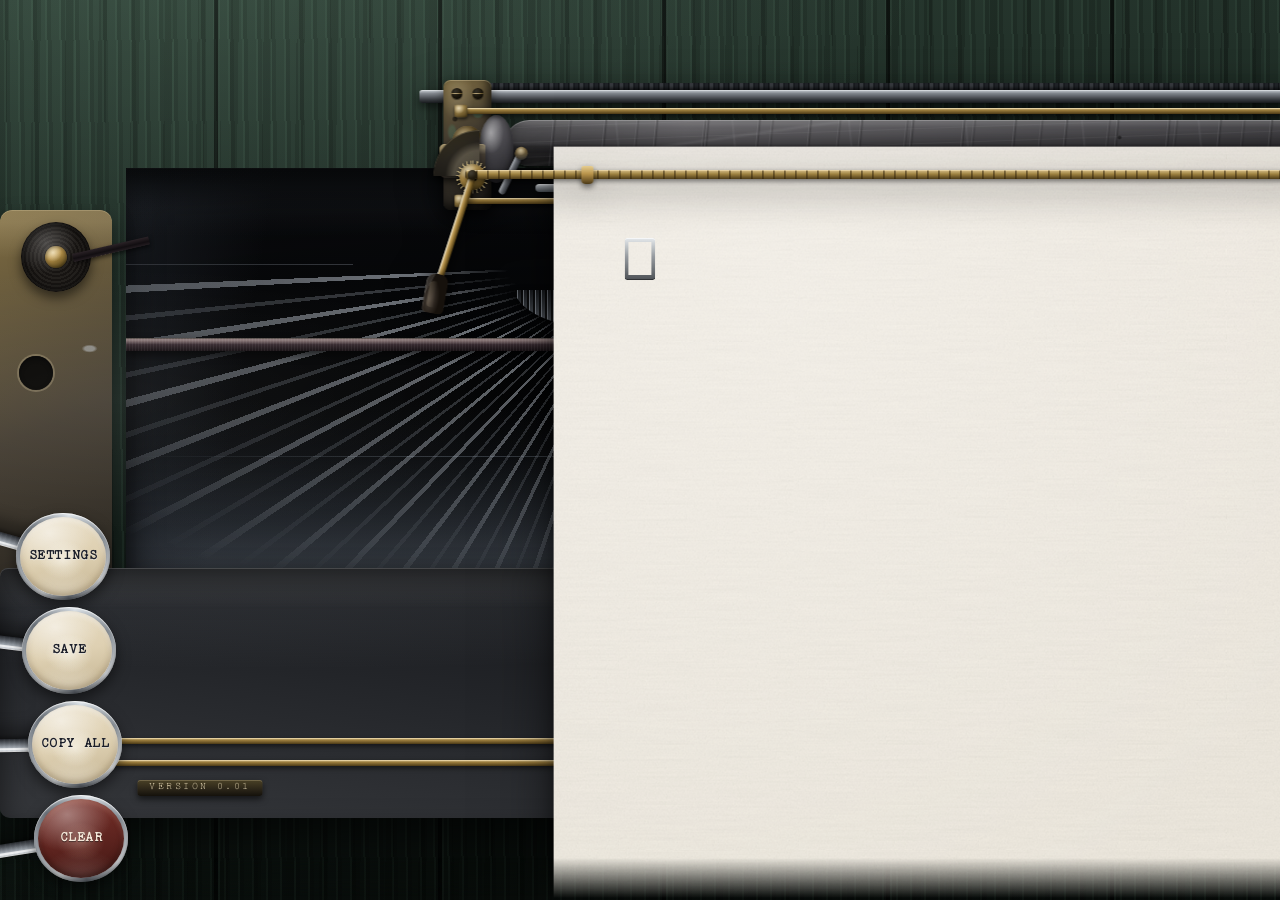
==== commit f306001d: "feat: review hardening, touch input, and v0.01 deploy prep Applies the accepted findings from the pr" ====
--- a/index.html
+++ b/index.html
@@ -5,19 +5,63 @@
 <meta name="viewport" content="width=device-width, initial-scale=1, viewport-fit=cover">
 <title>Typewriter</title>
 <meta name="description" content="Type on a sheet of paper in a mechanical typewriter.">
+<meta name="theme-color" content="#2b2119">
+<link rel="icon" href="assets/favicon.png" type="image/png" sizes="128x128">
+<link rel="apple-touch-icon" href="assets/favicon.png">
+<!-- Only the default typeface is preloaded. The other three are opt-in from
+     the settings card and can wait for the stylesheet to request them. -->
+<link rel="preload" href="assets/fonts/tt2020.woff2" as="font" type="font/woff2" crossorigin>
 <link rel="stylesheet" href="style.css">
 </head>
-<body data-realism="off" data-sound="on" data-typeface="tt2020" data-ribbon="fresh">
+<body data-realism="off" data-sound="on" data-typeface="tt2020">
+
+<!-- Touch devices have no physical keyboard to listen to. Tapping the sheet
+     focuses this field, which is what raises the software keyboard; app.js
+     reads its input events and drives the same strike path. -->
+<input id="key-catcher" type="text" inputmode="text" enterkeyhint="enter"
+       autocomplete="off" autocorrect="off" autocapitalize="off" spellcheck="false"
+       aria-label="Typing surface">
 
 <div id="desk">
 
   <div id="machine">
+
+    <div id="machine-body" aria-hidden="true">
+      <i class="mb-shoulder mb-shoulder-l"></i>
+      <i class="mb-shoulder mb-shoulder-r"></i>
+      <i class="mb-spool mb-spool-l"></i>
+      <i class="mb-spool mb-spool-r"></i>
+      <i class="mb-wear"></i>
+    </div>
+
     <div id="platen-assembly">
+      <i class="carriage-rail" aria-hidden="true"></i>
+      <i class="frame frame-l" aria-hidden="true"><i class="screw screw-a"></i><i class="screw screw-b"></i><i class="screw screw-c"></i></i>
+      <i class="frame frame-r" aria-hidden="true"><i class="screw screw-a"></i><i class="screw screw-b"></i><i class="screw screw-c"></i></i>
       <div id="platen"></div>
-      <div id="bail"><span class="bail-roller"></span><span class="bail-roller"></span></div>
+      <i class="collar collar-l" aria-hidden="true"></i>
+      <i class="collar collar-r" aria-hidden="true"></i>
+      <div id="bail">
+        <i class="bail-arm bail-arm-l"></i><i class="bail-arm bail-arm-r"></i>
+        <span class="bail-roller bail-roller-l"></span><span class="bail-roller bail-roller-r"></span>
+      </div>
+      <i class="tie-rod tie-rod-bottom" aria-hidden="true"></i>
+      <div id="platen-knob" aria-hidden="true"></div>
+      <button id="carriage-lever" type="button" aria-label="Carriage return">
+        <i class="lever-bracket"></i>
+        <i class="lever-quadrant"></i>
+        <i class="lever-spring"></i>
+        <i class="lever-boss"></i>
+        <span class="lever-arm"><i class="lever-shaft"></i><i class="lever-grip"></i></span>
+      </button>
     </div>
 
     <div id="sheet-viewport">
+      <div id="interior" aria-hidden="true">
+        <i class="mb-typebars"></i>
+        <i class="mb-segment"></i>
+        <i class="mb-ribbon"></i>
+      </div>
       <div id="sheet">
         <div id="paper-grain"></div>
         <div id="patch-layer"></div>
@@ -25,8 +69,35 @@
       </div>
     </div>
 
+    <!-- The carriage hardware that is bolted across the FRONT of the paper:
+         the upper tie rod, the line gauge and the margin stops riding on
+         it. Travels with the carriage exactly as #platen-assembly does, but
+         is a separate layer because the paper passes between the two. The
+         lower tie rod stays in the assembly, behind the paper. -->
+    <div id="platen-front" aria-hidden="true">
+      <i class="tie-rod tie-rod-top"></i>
+      <i class="scale"></i>
+      <i class="margin-stop margin-stop-l"></i>
+      <i class="margin-stop margin-stop-r"></i>
+    </div>
+
+    <div id="machine-front" aria-hidden="true">
+      <i class="mb-hood"></i>
+      <i class="mb-rod mb-rod-a"></i>
+      <i class="mb-rod mb-rod-b"></i>
+      <span class="mb-plate" id="version-plate">VERSION 0.01</span>
+      <i class="mb-foot mb-foot-l"></i>
+      <i class="mb-foot mb-foot-r"></i>
+    </div>
+
+    <!-- The desk, repainted over the page below the machine. Its own layer
+         because it is the one part of the machine that has to sit above
+         the paper; the casting itself is below it. -->
+    <div id="machine-apron" aria-hidden="true">
+      <i class="mb-apron"></i>
+    </div>
+
     <div id="type-guide"></div>
-    <button id="carriage-lever" type="button" aria-label="Carriage return"></button>
   </div>
 
   <div id="rail">
@@ -38,17 +109,17 @@
 
   <div id="settings-card" class="card" role="dialog" aria-modal="true" aria-labelledby="card-title" hidden>
     <div class="card-rule"></div>
+    <i class="card-stain" aria-hidden="true"></i>
     <h2 class="card-title" id="card-title">Settings</h2>
 
-    <div class="setting" data-setting="realism">
-      <label class="lever"><input type="checkbox" id="opt-realism"><span class="lever-art"></span><span class="lever-label">Realism Mode</span></label>
-      <p class="setting-note">Backspace moves the carriage without erasing. Use Shift+Backspace to white out.</p>
-      <p class="setting-note">The ribbon wears out as you type.</p>
-    </div>
-
-    <div class="setting" data-setting="ribbon" hidden>
-      <div id="ribbon-wear" class="spool" style="--wear:0" role="img" aria-label="Ribbon wear"></div>
-      <button type="button" id="opt-new-ribbon" class="card-key">New Ribbon</button>
+    <div class="setting" data-setting="export-format">
+      <label for="opt-export-format" class="setting-label">Save format</label>
+      <select id="opt-export-format">
+        <option value="md">Markdown (.md)</option>
+        <option value="txt">Plain text (.txt)</option>
+        <option value="html">Web page (.html)</option>
+        <option value="rtf">Rich Text Format (.rtf)</option>
+      </select>
     </div>
 
     <div class="setting" data-setting="typeface">
@@ -64,15 +135,31 @@
     <div class="setting" data-setting="sound">
       <label class="lever"><input type="checkbox" id="opt-sound" checked><span class="lever-art"></span><span class="lever-label">Sound</span></label>
       <input type="range" id="opt-volume" class="thumbwheel" min="0" max="100" value="55" aria-label="Volume">
+      <label for="opt-sound-profile" class="setting-label">Sound profile</label>
+      <select id="opt-sound-profile">
+        <option value="classic">Soft Mechanical</option>
+        <option value="chrome">Chrome Office</option>
+        <option value="foundry">Steel Foundry</option>
+        <option value="teleprinter">Electric Teleprinter</option>
+        <option value="portable">Precision Portable</option>
+      </select>
+    </div>
+
+    <div class="setting" data-setting="realism">
+      <label class="lever"><input type="checkbox" id="opt-realism"><span class="lever-art"></span><span class="lever-label">Realism Mode</span></label>
+      <p class="setting-note">Backspace moves the carriage without erasing. Words may split at the margin.</p>
     </div>
 
     <button type="button" id="card-close" class="card-close" aria-label="Close settings">x</button>
   </div>
 
-  <div id="erase-confirm" class="carbon" role="dialog" aria-modal="true" aria-labelledby="carbon-text" hidden>
-    <p class="carbon-text" id="carbon-text">Clear this page? This cannot be undone.</p>
+  <div id="erase-confirm" class="card" role="dialog" aria-modal="true" aria-labelledby="erase-confirm-title" aria-describedby="erase-confirm-text" hidden>
+    <div class="card-rule"></div>
+    <h2 class="erase-confirm-title" id="erase-confirm-title">Clear this page?</h2>
+    <p class="erase-confirm-text" id="erase-confirm-text">This cannot be undone.</p>
     <button type="button" id="erase-no"  class="card-key">No</button>
     <button type="button" id="erase-yes" class="card-key">Yes</button>
+    <button type="button" id="erase-close" class="card-close" aria-label="Close clear confirmation">x</button>
   </div>
 
 </div>
--- a/style.css
+++ b/style.css
@@ -10,10 +10,11 @@
      7. Type guide
      8. Button rail (arms, rings, caps)
      9. Settings card
-    10. Card controls (lever, select, thumbwheel, spool)
-    11. Erase confirmation (carbon slip)
+    10. Card controls (lever, select, thumbwheel)
+    11. Erase confirmation (ruled notecard)
     12. Reduced motion
     13. Responsive
+    14. Print
    ============================================================ */
 
 
@@ -96,20 +97,31 @@
   --card-rule-gap: 32px;
 
   /* desk and machine */
-  --desk: #241d18;
-  --desk-hi: #3a2f26;
+  /* green-black stained oak: the desk is dark, with the stain sitting in
+     the open pores so the grain reads greener rather than lighter */
+  --desk: #16211c;
+  --desk-hi: #2b3d33;
+  --desk-lo: #090f0c;
   --steel: #9aa0a6;
   --steel-hi: #e4e8ec;
   --steel-lo: #4a4f55;
+  /* tarnished brass for the carriage hardware: rods, gauge, fittings */
+  --brass: #b8934a;
+  --brass-hi: #e8cf92;
+  --brass-lo: #5e4820;
   --bakelite: #e8dcc2;
   --rubber: #2b2b2e;
 
   /* typeface, swapped by body[data-typeface] */
   --face: "TT2020", "Courier Prime", "Courier New", monospace;
 
-  /* carriage transform, written by app.js on #sheet */
+  /* carriage transform, written by app.js on #sheet and #machine */
   --sheet-x: 0px;
   --sheet-y: 0px;
+  --platen-x: 0px;
+  /* carriage width, shared by both carriage layers */
+  --platen-w: calc(var(--cols) * var(--cell-w) + var(--margin-x) * 2 + 96px);
+  --platen-roll: 0px;
 
   /* Strike point, screen-fixed. app.js may retune these. It sits just
      under the platen and bail, the way it does on a real machine, and
@@ -119,6 +131,16 @@
      finished lines stay readable before they roll up behind the roller. */
   --guide-y: 21%;
 
+  /* How far the typebar basket hangs below the top of the opening. A real
+     basket pivots well under the platen and the bars swing UP to it, so
+     the fan converges here rather than at the strike line. The fan, the
+     segment and the ribbon all read this, so the ribbon stays on the bar
+     tips whatever it is set to. */
+  --bar-drop: 96px;
+  /* The well has to be deeper than the drop or the fan runs straight into
+     the bottom fade with no floor showing under it. */
+  --well-h: 400px;
+
   /* rail key geometry */
   --key-d: 86px;
   --key-travel: 4px;
@@ -147,13 +169,32 @@
   overflow-x: hidden;
 }
 
+/* Planked desk in green-black stained oak, lit by a single key light from
+   upper left. Layers, top to bottom: key light, floor falloff, board seams,
+   open-pore grain, wide figure streaks, base stain gradient.
+
+   Held in a variable because the machine's apron repaints the same desk
+   over the paper hanging below the machine, and the two have to be the
+   same surface pixel for pixel. Both are background-attachment: fixed,
+   so both are anchored to the viewport rather than to their own box. */
+:root {
+  --desk-art:
+    radial-gradient(110% 85% at 15% -12%, rgba(206, 255, 224, 0.12), rgba(206, 255, 224, 0) 54%),
+    radial-gradient(150% 120% at 50% 125%, rgba(0, 0, 0, 0.7), rgba(0, 0, 0, 0) 60%),
+    repeating-linear-gradient(90deg,
+      rgba(0, 0, 0, 0) 0 214px, rgba(0, 0, 0, 0.62) 214px 218px,
+      rgba(150, 200, 168, 0.07) 218px 220px, rgba(0, 0, 0, 0) 220px 224px),
+    repeating-linear-gradient(89.3deg,
+      rgba(120, 170, 138, 0.07) 0 2px, rgba(0, 0, 0, 0.14) 2px 6px, rgba(0, 0, 0, 0) 6px 14px),
+    repeating-linear-gradient(90.7deg,
+      rgba(0, 0, 0, 0.16) 0 8px, rgba(0, 0, 0, 0) 8px 33px),
+    linear-gradient(170deg, var(--desk-hi) 0%, var(--desk) 50%, var(--desk-lo) 100%);
+}
+
 body {
   background-color: var(--desk);
-  /* desk: warm wood-ish falloff with a single key light from upper left */
-  background-image:
-    radial-gradient(120% 90% at 16% -10%, rgba(255, 240, 214, 0.16), rgba(255, 240, 214, 0) 58%),
-    radial-gradient(140% 120% at 50% 120%, rgba(0, 0, 0, 0.55), rgba(0, 0, 0, 0) 60%),
-    linear-gradient(168deg, var(--desk-hi) 0%, var(--desk) 46%, #17120f 100%);
+  background-image: var(--desk-art);
+  background-attachment: fixed;
   color: var(--ink);
   font-family: var(--face);
   -webkit-font-smoothing: antialiased;
@@ -162,6 +203,23 @@
 ::selection {
   background: rgba(58, 64, 85, 0.22);
   color: var(--ink);
+}
+
+/* The live region app.js announces into. Off-canvas rather than
+   display:none or visibility:hidden, both of which take it out of the
+   accessibility tree and silence it. Clipped to a 1px box so it cannot
+   add height below the desk, which is already a full viewport tall. */
+.visually-hidden {
+  position: absolute;
+  width: 1px;
+  height: 1px;
+  margin: -1px;
+  padding: 0;
+  border: 0;
+  overflow: hidden;
+  white-space: nowrap;
+  clip: rect(0 0 0 0);
+  clip-path: inset(50%);
 }
 
 #desk {
@@ -175,12 +233,33 @@
   justify-content: center;
 }
 
+/* Every layer of the machine is ordered against every other one, so #machine
+   is the single stacking context they all live in: the sheet opening, the
+   casting, the two carriage layers and the sheet itself are all siblings
+   here, and none of them may make a context of its own that would trap a
+   child at the wrong depth. isolate also keeps the negative-z interior
+   inside the machine rather than dropping it behind the desk. Order:
+
+     -1  #interior            the well, seen through the opening
+      0  the opening's curl shadow and vignette
+      1  #machine-body / #machine-front   the casting
+      2  #platen-assembly     carriage parts behind the paper
+      3  #sheet               the paper
+      4  #machine-apron       the desk, repainted over the page
+      5  #platen-front        carriage parts bolted across the paper
+     10  #type-guide
+   and #rail, a sibling of #machine, sits above all of it at 20. */
 #machine {
   position: relative;
+  isolation: isolate;
   display: flex;
   flex-direction: column;
   align-items: center;
-  padding: 0 24px;
+  /* The side padding is what the machine's shoulders stand in: the sheet
+     opening is only 32px narrower than the platen, so without it there is
+     no strip of machine either side of the paper. Falls back to 24px on
+     narrow screens, where the desk cannot spare the width. */
+  padding: 0 clamp(24px, 5.5vw, 96px);
   max-width: 100%;
 }
 
@@ -189,20 +268,258 @@
    4. MACHINE CHROME
    ------------------------------------------------------------ */
 
+/* The carriage is drawn in two layers, because the paper wraps over the
+   platen and passes BETWEEN them. Everything the paper covers - the rail,
+   the side castings, the roller, the collars, the bail, the knob and the
+   return lever and the lower tie rod - is in #platen-assembly, below the
+   sheet. The hardware bolted across the front of the paper - the upper
+   tie rod, the line gauge and the margin stops riding on it - is in
+   #platen-front, above the sheet.
+
+   They cannot be one element: a transform makes its own stacking context,
+   so nothing inside a moving carriage can be split around the sheet. Both
+   therefore carry the same width and the same --platen-x, which app.js
+   writes on #machine so both layers read it. */
+#platen-assembly,
+#platen-front {
+  width: var(--platen-w);
+  height: 58px;
+  transform: translate3d(var(--platen-x), 0, 0);
+  will-change: transform;
+  transition: transform 34ms cubic-bezier(0.16, 0.9, 0.28, 1.06);
+  filter: drop-shadow(0 10px 18px rgba(0, 0, 0, 0.5));
+}
+
 #platen-assembly {
   position: relative;
-  width: min(calc(100vw - 220px), calc(var(--cols) * var(--cell-w) + var(--margin-x) * 2 + 96px));
-  height: 58px;
-  z-index: 4;
-  filter: drop-shadow(0 10px 18px rgba(0, 0, 0, 0.5));
-}
+  flex: 0 0 auto;
+  z-index: 2;
+}
+
+/* Same box as the assembly, laid over it: absolute so it takes no space of
+   its own, and topmost of the machine's layers, which is where these parts
+   sit on the real machine - bolted across the front of the paper. */
+#platen-front {
+  position: absolute;
+  top: 0;
+  left: 50%;
+  z-index: 5;
+  pointer-events: none;
+  margin-left: calc(var(--platen-w) / -2);
+}
+
+/* The shaft between the right-hand casting and the feed knob, so the two
+   read as one part rather than two objects near each other. */
+#platen-assembly::after {
+  content: "";
+  position: absolute;
+  right: -100px;
+  top: 22px;
+  width: 70px;
+  height: 10px;
+  z-index: 7;
+  border-radius: 2px;
+  background: linear-gradient(180deg, #d8c08a, var(--brass) 40%, #4a3a19);
+  box-shadow: 0 2px 4px rgba(0, 0, 0, 0.5);
+}
+
+/* ---- Carriage frame ------------------------------------------------
+   Everything on the carriage lands on one of the two end castings. The
+   machine is seen from the front and slightly above, so parts behind the
+   platen (rail, rack, upper tie rod) sit higher on screen, and parts in
+   front of it (gauge, margin stops, bail) sit lower, over the sheet.
+   Vertical layout, in assembly coordinates (the assembly is 58px tall):
+
+     -37..-30  escapement rack teeth
+     -30..-17  carriage rail
+     -12..-6   upper tie rod
+       0..46   platen roller
+      50..59   line gauge, bolted across both castings
+      64..72   paper bail, hung from arms that reach the castings
+      78..84   lower tie rod
+     -40..90   the castings themselves
+   -------------------------------------------------------------------- */
+
+.carriage-rail {
+  position: absolute;
+  left: -86px;
+  right: -86px;
+  top: -30px;
+  height: 13px;
+  z-index: 0;
+  border-radius: 3px;
+  background: linear-gradient(180deg, #cfd4da 0%, #868b92 26%, #3a3d42 74%, #1a1c1f 100%);
+  box-shadow: inset 0 1px 0 rgba(255, 255, 255, 0.32), 0 4px 8px rgba(0, 0, 0, 0.5);
+}
+
+/* the rack the escapement walks along, behind the rail */
+.carriage-rail::after {
+  content: "";
+  position: absolute;
+  left: 40px;
+  right: 40px;
+  bottom: 100%;
+  height: 7px;
+  background: repeating-linear-gradient(90deg,
+    #3a3d42 0 4px, #14161a 4px 5px, #23262b 5px 9px, #0e1013 9px 10px);
+  box-shadow: inset 0 -2px 4px rgba(0, 0, 0, 0.7);
+}
+
+/* End castings: tarnished brass with verdigris crawling out of the pits */
+.frame {
+  position: absolute;
+  top: -40px;
+  width: 48px;
+  height: 130px;
+  z-index: 5;
+  border-radius: 7px;
+  background:
+    radial-gradient(60% 34% at 30% 12%, rgba(255, 238, 200, 0.22), rgba(255, 238, 200, 0) 58%),
+    radial-gradient(ellipse 9px 6px at 30% 66%, rgba(96, 148, 116, 0.5) 0 60%, rgba(0, 0, 0, 0) 100%),
+    radial-gradient(ellipse 6px 5px at 72% 26%, rgba(88, 138, 110, 0.45) 0 60%, rgba(0, 0, 0, 0) 100%),
+    radial-gradient(ellipse 5px 9px at 18% 40%, rgba(80, 126, 100, 0.35) 0 60%, rgba(0, 0, 0, 0) 100%),
+    radial-gradient(circle at 52% 82%, rgba(0, 0, 0, 0.5) 0 2.2px, rgba(0, 0, 0, 0) 3.6px),
+    radial-gradient(circle at 24% 30%, rgba(0, 0, 0, 0.5) 0 1.8px, rgba(0, 0, 0, 0) 3px),
+    radial-gradient(circle at 74% 62%, rgba(0, 0, 0, 0.45) 0 1.4px, rgba(0, 0, 0, 0) 2.6px),
+    linear-gradient(158deg, #7d6b41 0%, #453e33 44%, #1c1a17 100%);
+  box-shadow:
+    inset 0 1px 0 rgba(255, 236, 190, 0.32),
+    inset -4px -4px 10px rgba(0, 0, 0, 0.62),
+    0 6px 12px rgba(0, 0, 0, 0.5);
+}
+.frame-l { left: -62px; }
+.frame-r { right: -62px; }
+
+/* the bearing boss the platen shaft turns in, on the platen axis */
+.frame::before {
+  content: "";
+  position: absolute;
+  top: 46px;
+  left: 50%;
+  width: 30px;
+  height: 30px;
+  transform: translateX(-50%);
+  border-radius: 50%;
+  background:
+    radial-gradient(circle at 36% 30%, rgba(255, 244, 214, 0.55), rgba(255, 244, 214, 0) 46%),
+    linear-gradient(150deg, var(--brass), #4a3c1e 72%);
+  box-shadow: inset 0 0 7px rgba(0, 0, 0, 0.75), 0 1px 0 rgba(255, 236, 190, 0.2);
+}
+
+.screw {
+  position: absolute;
+  width: 11px;
+  height: 11px;
+  border-radius: 50%;
+  background:
+    linear-gradient(0deg, rgba(0, 0, 0, 0.75) 46%, rgba(0, 0, 0, 0) 47% 53%, rgba(0, 0, 0, 0.75) 54%),
+    radial-gradient(circle at 34% 30%, rgba(255, 244, 214, 0.6), rgba(255, 244, 214, 0) 52%),
+    linear-gradient(150deg, #c2a463, #4c3d1f);
+  box-shadow: inset 0 0 3px rgba(0, 0, 0, 0.6), 0 1px 1px rgba(0, 0, 0, 0.5);
+}
+.screw-a { top: 8px; left: 8px; }
+.screw-b { top: 8px; right: 8px; }
+.screw-c { bottom: 9px; left: 50%; transform: translateX(-50%) rotate(38deg); }
+
+/* Tie rods, threaded into both castings and nutted at each end */
+.tie-rod {
+  position: absolute;
+  left: -46px;
+  right: -46px;
+  height: 6px;
+  z-index: 8;
+  border-radius: 3px;
+  background: linear-gradient(180deg, #d8c08a, #94773a 42%, #4c3a16 100%);
+  box-shadow: 0 2px 5px rgba(0, 0, 0, 0.55), inset 0 1px 0 rgba(255, 240, 200, 0.5);
+}
+.tie-rod::before,
+.tie-rod::after {
+  content: "";
+  position: absolute;
+  top: 50%;
+  width: 13px;
+  height: 13px;
+  transform: translateY(-50%);
+  border-radius: 3px;
+  background:
+    radial-gradient(circle at 34% 28%, rgba(255, 246, 220, 0.7), rgba(255, 246, 220, 0) 46%),
+    linear-gradient(150deg, #cfae67, #4a3a17);
+  box-shadow: inset 0 0 3px rgba(0, 0, 0, 0.6), 0 2px 3px rgba(0, 0, 0, 0.55);
+}
+.tie-rod::before { left: -5px; }
+.tie-rod::after  { right: -5px; }
+.tie-rod-top    { top: -12px; }
+.tie-rod-bottom { bottom: -26px; }
+
+/* Line gauge, bolted across the front of both castings */
+.scale {
+  position: absolute;
+  left: -40px;
+  right: -40px;
+  bottom: -1px;
+  height: 9px;
+  z-index: 6;
+  border-radius: 2px;
+  background:
+    repeating-linear-gradient(90deg, rgba(40, 26, 4, 0.85) 0 1px, rgba(0, 0, 0, 0) 1px 11px),
+    linear-gradient(180deg, #d9c08a 0%, #9d8140 46%, #4e3c18 100%);
+  box-shadow: 0 2px 5px rgba(0, 0, 0, 0.5), inset 0 1px 0 rgba(255, 240, 200, 0.45);
+}
+.scale::before,
+.scale::after {
+  content: "";
+  position: absolute;
+  top: 50%;
+  width: 10px;
+  height: 10px;
+  transform: translateY(-50%);
+  border-radius: 50%;
+  background:
+    linear-gradient(0deg, rgba(0, 0, 0, 0.7) 46%, rgba(0, 0, 0, 0) 47% 53%, rgba(0, 0, 0, 0.7) 54%),
+    radial-gradient(circle at 34% 30%, rgba(255, 246, 220, 0.65), rgba(255, 246, 220, 0) 52%),
+    linear-gradient(150deg, #c2a463, #4c3d1f);
+  box-shadow: 0 1px 2px rgba(0, 0, 0, 0.5);
+}
+.scale::before { left: 2px; }
+.scale::after  { right: 2px; }
+
+/* Margin stops, riding on the gauge */
+.margin-stop {
+  position: absolute;
+  bottom: -6px;
+  width: 12px;
+  height: 18px;
+  z-index: 8;
+  border-radius: 2px 2px 4px 4px;
+  background: linear-gradient(180deg, #e6cd90, var(--brass) 44%, #4c3a18);
+  box-shadow: 0 3px 6px rgba(0, 0, 0, 0.55);
+}
+.margin-stop-l { left: 76px; }
+.margin-stop-r { right: 76px; }
 
 /* The platen roller: hard rubber cylinder, key light from upper left */
 #platen {
   position: absolute;
   inset: 0 0 12px 0;
+  z-index: 3;
   border-radius: 24px / 22px;
   background:
+    /* Variant A: restrained service scratches from paper dust and cleaning. */
+    repeating-linear-gradient(96deg,
+      rgba(0, 0, 0, 0) 0 63px,
+      rgba(220, 220, 224, 0.12) 64px,
+      rgba(7, 7, 9, 0.20) 65px,
+      rgba(0, 0, 0, 0) 67px),
+    linear-gradient(172deg,
+      rgba(0, 0, 0, 0) 0 18%,
+      rgba(218, 218, 222, 0.10) 19%,
+      rgba(0, 0, 0, 0) 20% 57%,
+      rgba(4, 4, 6, 0.24) 58%,
+      rgba(0, 0, 0, 0) 60%),
+    repeating-linear-gradient(178deg,
+      rgba(0, 0, 0, 0) 0 7px,
+      rgba(235, 235, 238, 0.055) 8px,
+      rgba(0, 0, 0, 0) 9px 15px),
     linear-gradient(180deg,
       rgba(255, 255, 255, 0.30) 0%,
       rgba(255, 255, 255, 0.06) 16%,
@@ -216,29 +533,85 @@
     0 2px 0 rgba(0, 0, 0, 0.5);
 }
 
-/* Platen end knobs */
-#platen::before,
+/* Roller wear: the bruised type-strike band, cleaning scratches, dents */
 #platen::after {
   content: "";
+  position: absolute;
+  inset: 0;
+  border-radius: inherit;
+  pointer-events: none;
+  background:
+    linear-gradient(180deg,
+      rgba(0, 0, 0, 0) 0 52%, rgba(10, 9, 11, 0.30) 58%, rgba(10, 9, 11, 0.34) 70%, rgba(0, 0, 0, 0) 78%),
+    repeating-linear-gradient(95.5deg,
+      rgba(0, 0, 0, 0) 0 47px, rgba(226, 226, 232, 0.16) 48px, rgba(6, 6, 8, 0.28) 49px, rgba(0, 0, 0, 0) 51px),
+    repeating-linear-gradient(84.5deg,
+      rgba(0, 0, 0, 0) 0 113px, rgba(220, 220, 228, 0.10) 114px, rgba(0, 0, 0, 0) 116px),
+    radial-gradient(circle at 18% 62%, rgba(0, 0, 0, 0.5) 0 1.6px, rgba(255, 255, 255, 0.10) 2px, rgba(0, 0, 0, 0) 3px),
+    radial-gradient(circle at 41% 38%, rgba(0, 0, 0, 0.42) 0 1.2px, rgba(0, 0, 0, 0) 2.4px),
+    radial-gradient(circle at 63% 71%, rgba(0, 0, 0, 0.46) 0 2px, rgba(255, 255, 255, 0.08) 2.4px, rgba(0, 0, 0, 0) 3.6px),
+    radial-gradient(circle at 77% 30%, rgba(0, 0, 0, 0.38) 0 1.4px, rgba(0, 0, 0, 0) 2.6px),
+    radial-gradient(circle at 88% 58%, rgba(0, 0, 0, 0.44) 0 1.8px, rgba(0, 0, 0, 0) 3px);
+}
+
+/* Platen end collars, bridging the roller ends to the castings */
+.collar {
   position: absolute;
   top: -5px;
   width: 34px;
-  height: calc(100% + 10px);
+  height: 68px;
+  z-index: 6;
   border-radius: 50% / 46%;
   background:
     radial-gradient(60% 50% at 34% 26%, rgba(255, 255, 255, 0.5), rgba(255, 255, 255, 0) 62%),
     linear-gradient(150deg, #7c7a80 0%, #46454a 55%, #232226 100%);
   box-shadow: inset 0 0 8px rgba(0, 0, 0, 0.6);
 }
-#platen::before { left: -16px; }
-#platen::after  { right: -16px; }
+.collar-l { left: -26px; }
+.collar-r { right: -26px; }
+
+/* Right-hand feed knob: a fluted bakelite cylinder seen mostly from its
+   side. Only a narrow ellipse of the outer end is visible from above. */
+#platen-knob {
+  position: absolute;
+  /* outboard of the right-hand casting, joined to it by the knob shaft */
+  right: -104px;
+  top: -2px;
+  width: 34px;
+  height: 54px;
+  z-index: 8;
+  border-radius: 8px 48% 48% 8px / 9px 50% 50% 9px;
+  transition: background-position 150ms cubic-bezier(0.22, 0.72, 0.28, 1);
+  background:
+    linear-gradient(180deg, rgba(255, 255, 255, 0.22), transparent 24%, rgba(0, 0, 0, 0.42) 82%),
+    repeating-linear-gradient(180deg, #3b383c 0 4px, #171619 4px 8px);
+  background-position: 0 0, 0 var(--platen-roll);
+  box-shadow:
+    inset 4px 2px 7px rgba(255, 255, 255, 0.10),
+    inset -10px -4px 12px rgba(0, 0, 0, 0.72),
+    0 4px 9px rgba(0, 0, 0, 0.52);
+}
+
+#platen-knob::after {
+  content: "";
+  position: absolute;
+  right: 0;
+  top: 1px;
+  width: 11px;
+  height: 52px;
+  border-radius: 50%;
+  background: linear-gradient(180deg, #484449 0%, #232125 38%, #101013 78%, #28262a 100%);
+  box-shadow:
+    inset 3px 1px 4px rgba(255, 255, 255, 0.10),
+    inset -3px -2px 5px rgba(0, 0, 0, 0.7);
+}
 
 /* Paper bail bar with two rubber rollers, crossing in front of the sheet */
 #bail {
   position: absolute;
-  left: 34px;
-  right: 34px;
-  bottom: -6px;
+  left: 30px;
+  right: 30px;
+  bottom: -14px;
   height: 8px;
   border-radius: 4px;
   background: linear-gradient(180deg, var(--steel-hi) 0%, var(--steel) 34%, var(--steel-lo) 100%);
@@ -262,48 +635,434 @@
     inset 0 -3px 6px rgba(0, 0, 0, 0.7),
     0 3px 7px rgba(0, 0, 0, 0.5);
 }
-.bail-roller:nth-child(1) { left: 22%; }
-.bail-roller:nth-child(2) { right: 22%; }
-
-
-/* Carriage return lever, left of the platen */
+.bail-roller-l { left: 22%; }
+.bail-roller-r { right: 22%; }
+
+/* The bail hangs from arms whose pivot buttons land on the castings, so
+   the bar is suspended from the frame rather than floating over the sheet. */
+.bail-arm {
+  position: absolute;
+  top: -36px;
+  width: 7px;
+  height: 46px;
+  background: linear-gradient(90deg, #b9bec4, #6a6e74 45%, #2f3237);
+  border-radius: 4px;
+  box-shadow: 0 2px 5px rgba(0, 0, 0, 0.5);
+}
+.bail-arm-l { left: -38px;  transform: rotate(26deg);  transform-origin: 50% 100%; }
+.bail-arm-r { right: -38px; transform: rotate(-26deg); transform-origin: 50% 100%; }
+
+.bail-arm::before {
+  content: "";
+  position: absolute;
+  top: -6px;
+  left: 50%;
+  width: 13px;
+  height: 13px;
+  transform: translateX(-50%);
+  border-radius: 50%;
+  background:
+    radial-gradient(circle at 34% 30%, rgba(255, 244, 214, 0.7), rgba(255, 244, 214, 0) 44%),
+    linear-gradient(150deg, var(--brass), #34373c);
+  box-shadow: inset 0 0 4px rgba(0, 0, 0, 0.5), 0 1px 2px rgba(0, 0, 0, 0.5);
+}
+
+
+/* ---- Carriage return lever ------------------------------------------
+   A real linkage rather than a bar: a bracket bolted to the left casting,
+   a notched quadrant the arm sweeps against, a pivot boss with the return
+   spring wound around it, and a brass rod carrying a worn thumb paddle.
+   The button itself is only the hit area; .lever-arm is what swings.
+   -------------------------------------------------------------------- */
+
 #carriage-lever {
   position: absolute;
-  top: 6px;
-  left: -6px;
-  width: 96px;
-  height: 12px;
+  left: -176px;
+  top: -34px;
+  width: 170px;
+  height: 150px;
   padding: 0;
   border: 0;
+  background: none;
   cursor: pointer;
-  border-radius: 6px;
-  transform-origin: 100% 50%;
-  transform: rotate(-9deg);
-  background: linear-gradient(180deg, var(--steel-hi) 0%, var(--steel) 40%, var(--steel-lo) 100%);
-  box-shadow: 0 4px 9px rgba(0, 0, 0, 0.5), inset 0 1px 0 rgba(255, 255, 255, 0.3);
-  transition: transform 120ms cubic-bezier(0.22, 0.9, 0.3, 1.2);
-  z-index: 7;
-}
-
-#carriage-lever::before {
-  /* the lever paddle */
-  content: "";
-  position: absolute;
-  left: -10px;
-  top: -7px;
+  z-index: 9;
+}
+
+/* the bracket, bolted flat onto the casting */
+.lever-bracket {
+  position: absolute;
+  right: 14px;
+  top: 58px;
+  width: 46px;
+  height: 34px;
+  border-radius: 5px 3px 3px 6px;
+  background:
+    linear-gradient(180deg, rgba(255, 240, 200, 0.3) 0 12%, rgba(0, 0, 0, 0) 30%),
+    linear-gradient(158deg, #8a7647 0%, #4d453a 46%, #201d1a 100%);
+  box-shadow: inset 0 1px 0 rgba(255, 236, 190, 0.3), 0 4px 9px rgba(0, 0, 0, 0.55);
+}
+.lever-bracket::after {
+  content: "";
+  position: absolute;
+  right: 7px;
+  bottom: 6px;
+  width: 9px;
+  height: 9px;
+  border-radius: 50%;
+  background:
+    linear-gradient(0deg, rgba(0, 0, 0, 0.7) 46%, rgba(0, 0, 0, 0) 47% 53%, rgba(0, 0, 0, 0.7) 54%),
+    linear-gradient(150deg, #c2a463, #4c3d1f);
+}
+
+/* the quadrant the arm sweeps across, with its stop notches */
+.lever-quadrant {
+  position: absolute;
+  right: 20px;
+  top: 44px;
+  width: 46px;
+  height: 46px;
+  border-radius: 100% 0 0 0;
+  background:
+    radial-gradient(circle at 6% 46%, rgba(0, 0, 0, 0.55) 0 3px, rgba(0, 0, 0, 0) 3.6px),
+    radial-gradient(circle at 26% 16%, rgba(0, 0, 0, 0.55) 0 3px, rgba(0, 0, 0, 0) 3.6px),
+    radial-gradient(circle at 58% 2%, rgba(0, 0, 0, 0.5) 0 2.6px, rgba(0, 0, 0, 0) 3.2px),
+    radial-gradient(120% 120% at 100% 100%,
+      rgba(255, 240, 200, 0.18) 0 46%, rgba(0, 0, 0, 0.32) 62%, rgba(0, 0, 0, 0.5) 100%),
+    linear-gradient(150deg, #6d603c 0%, #3c372e 52%, #1b1916 100%);
+  box-shadow: inset 0 1px 0 rgba(255, 236, 190, 0.2), 0 3px 6px rgba(0, 0, 0, 0.5);
+}
+
+/* the coil return spring, wound around the pivot */
+.lever-spring {
+  position: absolute;
+  right: 10px;
+  top: 74px;
+  width: 34px;
+  height: 34px;
+  border-radius: 50%;
+  background: repeating-conic-gradient(from 0deg at 50% 50%,
+    rgba(232, 207, 146, 0.75) 0deg 5deg, rgba(0, 0, 0, 0) 5deg 16deg);
+  -webkit-mask: radial-gradient(circle, rgba(0, 0, 0, 0) 0 9px, #000 10px 16px, rgba(0, 0, 0, 0) 17px);
+          mask: radial-gradient(circle, rgba(0, 0, 0, 0) 0 9px, #000 10px 16px, rgba(0, 0, 0, 0) 17px);
+  filter: drop-shadow(0 2px 3px rgba(0, 0, 0, 0.6));
+}
+
+/* the pivot itself */
+.lever-boss {
+  position: absolute;
+  right: 14px;
+  top: 78px;
   width: 26px;
   height: 26px;
-  border-radius: 5px;
-  background: radial-gradient(70% 60% at 34% 28%, #4a4441, #17130f 78%);
-  box-shadow: inset 0 1px 0 rgba(255, 255, 255, 0.18), 0 3px 6px rgba(0, 0, 0, 0.5);
-}
-
-#carriage-lever:hover { transform: rotate(-12deg); }
-#carriage-lever:active,
-#carriage-lever.is-thrown { transform: rotate(14deg); }
+  border-radius: 50%;
+  background:
+    radial-gradient(circle at 34% 28%, rgba(255, 246, 220, 0.8), rgba(255, 246, 220, 0) 34%),
+    linear-gradient(150deg, var(--brass-hi), var(--brass) 44%, #43350f);
+  box-shadow: inset 0 0 5px rgba(0, 0, 0, 0.5), 0 3px 6px rgba(0, 0, 0, 0.5);
+}
+.lever-boss::after {
+  content: "";
+  position: absolute;
+  inset: 8px;
+  border-radius: 50%;
+  background: radial-gradient(circle at 36% 30%, #3a3126, #100d08 70%);
+}
+
+/* The swinging group. Its origin is the centre of the boss, so the arm
+   turns in the pivot instead of beside it. */
+.lever-arm {
+  position: absolute;
+  right: 27px;
+  top: 88px;
+  width: 116px;
+  height: 7px;
+  transform-origin: 100% 50%;
+  transform: rotate(-72deg);
+  transition: transform 120ms cubic-bezier(0.22, 0.9, 0.3, 1.2);
+}
+
+.lever-shaft {
+  position: absolute;
+  inset: 0;
+  border-radius: 4px;
+  background: linear-gradient(180deg, #eae0c4 0%, var(--brass) 40%, #48360f 100%);
+  box-shadow: 0 3px 7px rgba(0, 0, 0, 0.5), inset 0 1px 0 rgba(255, 244, 214, 0.45);
+}
+
+.lever-grip {
+  position: absolute;
+  left: -26px;
+  top: 50%;
+  width: 40px;
+  height: 22px;
+  transform: translateY(-50%) rotate(-8deg);
+  border-radius: 5px 9px 9px 5px;
+  background:
+    linear-gradient(200deg, rgba(255, 255, 255, 0.12) 0 22%, rgba(0, 0, 0, 0) 24%),
+    radial-gradient(70% 60% at 34% 28%, #4a4139, #16110c 76%);
+  box-shadow: inset 0 1px 0 rgba(255, 255, 255, 0.16), 0 4px 8px rgba(0, 0, 0, 0.55);
+}
+/* the face a thumb has polished flat */
+.lever-grip::after {
+  content: "";
+  position: absolute;
+  inset: 4px 8px 7px 6px;
+  border-radius: 4px;
+  background: linear-gradient(180deg, rgba(222, 204, 170, 0.2), rgba(0, 0, 0, 0) 70%);
+}
+
+#carriage-lever:hover .lever-arm { transform: rotate(-78deg); }
+#carriage-lever:active .lever-arm,
+#carriage-lever.is-thrown .lever-arm { transform: rotate(-108deg); }
 #carriage-lever:focus-visible {
   outline: none;
+}
+#carriage-lever:focus-visible .lever-shaft {
   box-shadow: 0 0 0 3px rgba(28, 31, 42, 0.9), 0 0 0 5px rgba(224, 214, 190, 0.55);
+}
+
+
+/* ------------------------------------------------------------
+   4b. MACHINE BODY - "skeleton portable"
+
+   The body is the machine the carriage is bolted to, so on screen it
+   sits BELOW and BEHIND the platen: the sheet feeds up behind the
+   roller, wraps over it and hangs down toward the typist, which puts
+   the body in front of the platen from the typist's side and under it
+   on screen. Brass shoulders stand either side of the paper and rise
+   to the carriage, the hood is the front face below the opening.
+
+   The side castings are z-index 1, over the sheet opening (0 and below)
+   and under the carriage (2), the sheet (3) and the type guide (10).
+   The typebar basket from the
+   stage is deliberately not carried over: with a full sheet in the
+   machine none of it would ever be visible, and the type guide already
+   marks the printing point.
+   ------------------------------------------------------------ */
+
+/* The body spans the machine exactly. It cannot reach outside it: the
+   platen assembly is already nearly as wide as the desk, so anything
+   hung further out is clipped by #desk.
+
+   Vertically it follows the stage rig, which is drawn at this same
+   scale (58px carriage in both): the casting starts 90px below the top
+   of the carriage, exactly as the rig's body did, and ends in a real
+   bottom edge with feet under it rather than running off the screen.
+   The only thing stretched is the middle, because the prod sheet
+   opening is far taller than the rig's 420px sample sheet.
+
+   It is split across three layers sharing one box, because the paper
+   passes between them. The side castings and the front face (both z 1)
+   are below the carriage and below the sheet, so the paper drapes over
+   the machine the way it does on the rig and on a real machine.
+   The apron (z 4) is the exception: it is the desk repainted over the
+   page below the machine, so it has to be above the paper. It starts
+   below the feet, so no part of the casting is painted over. */
+#machine-body,
+#machine-front,
+#machine-apron {
+  position: absolute;
+  left: 0;
+  right: 0;
+  top: 90px;
+  bottom: -60px;
+  pointer-events: none;
+}
+#machine-body { z-index: 1; }
+#machine-front { z-index: 1; }
+#machine-apron { z-index: 4; }
+
+/* The apron: the desk itself, repainted over everything below the bottom
+   of the sheet opening. The machine now ends in a real bottom edge, so
+   the untyped remainder of the page cannot be left hanging past it, and
+   a mask cannot trim it (a mask only acts inside its own element's box,
+   which the sheet deliberately overflows on every side). So the desk is
+   simply painted back over it. Both surfaces are viewport-anchored, so
+   this is the same wood, continuing exactly.
+
+   It reaches a viewport out to either side because the sheet travels
+   with the carriage. Its top edge is 10px below the feet, the lowest
+   part of the casting, so the whole machine stays clear of it and only
+   the page that hangs past the machine is painted over. */
+.mb-apron {
+  position: absolute;
+  left: -100vw;
+  right: -100vw;
+  /* the body box ends 60px below the sheet opening; the feet reach 8px
+     past that, so the paper is cut 10px below the feet */
+  top: calc(100% + 18px);
+  height: 200vh;
+  background-color: var(--desk);
+  background-image: var(--desk-art);
+  background-attachment: fixed;
+  /* Fade in over the first 40px so paper that hangs out past the sides of
+     the machine dissolves into the desk instead of ending on a ruled
+     line in mid air. Masking the apron is safe: unlike the sheet, it
+     never overflows its own box. */
+  -webkit-mask: linear-gradient(180deg, rgba(0, 0, 0, 0) 0, #000 40px);
+          mask: linear-gradient(180deg, rgba(0, 0, 0, 0) 0, #000 40px);
+}
+
+/* The main casting: the front face, in front of the paper. Bounded, as
+   on the rig: 202px deep, sitting 22px up from the bottom of the body
+   so the feet show under it. Paper that has travelled past its top edge
+   is behind it; anything further down is faded out by the mask on the
+   sheet opening, so no page ever hangs below the machine. */
+.mb-hood {
+  position: absolute;
+  left: 0;
+  right: 0;
+  /* Starts where the typebar well ends: --well-h down the sheet opening,
+     which begins 42px above this box. Tied to the well rather than fixed,
+     so deepening the cavity does not open a gap between the two. Below
+     the sheet now, so what shows of it is what the paper does not cover:
+     the front face either side of the page and the bottom edge under it. */
+  top: calc(var(--well-h) - 42px);
+  bottom: 22px;
+  border-radius: 8px 8px 10px 10px;
+  background:
+    linear-gradient(180deg, rgba(255, 255, 255, 0.10) 0 4%, rgba(0, 0, 0, 0) 16%),
+    radial-gradient(120% 70% at 22% 0%, rgba(226, 236, 246, 0.10), rgba(226, 236, 246, 0) 58%),
+    linear-gradient(8deg, #35373b 0%, #232529 44%, #101114 100%);
+  box-shadow:
+    inset 0 1px 0 rgba(255, 255, 255, 0.16),
+    inset 0 16px 30px rgba(0, 0, 0, 0.55),
+    0 20px 34px rgba(0, 0, 0, 0.55);
+}
+
+/* the shoulders, standing either side of the paper and rising to the
+   platen, pierced with a lightening hole each */
+.mb-shoulder {
+  position: absolute;
+  top: 0;
+  /* Ends 84px behind the top edge of the hood, as on the rig, so the
+     casting has no visible bottom of its own. */
+  bottom: 140px;
+  /* The rig's 112px casting. The strip that actually shows is the
+     machine's side padding plus 16px, so on a wide desk the whole
+     casting is visible and on a narrow one the inner edge tucks under
+     the sheet opening. */
+  width: 112px;
+  border-radius: 12px 12px 10px 10px;
+  background:
+    linear-gradient(180deg, rgba(255, 238, 200, 0.16) 0 12px, rgba(0, 0, 0, 0) 48px),
+    linear-gradient(158deg, #7d6b41 0%, #453e33 44%, #1c1a17 100%);
+  box-shadow: inset 0 1px 0 rgba(255, 238, 200, 0.2), 0 10px 20px rgba(0, 0, 0, 0.5);
+}
+.mb-shoulder-l { left: 0; }
+.mb-shoulder-r { right: 0; }
+
+/* the lightening hole: a pierced disc with a brass rim, at a fixed
+   distance down the casting rather than a percentage, because this
+   casting is stretched and the rig's was not */
+.mb-shoulder::after {
+  content: "";
+  position: absolute;
+  top: 146px;
+  width: 34px;
+  height: 34px;
+  border-radius: 50%;
+  background: rgba(0, 0, 0, 0.9);
+  box-shadow:
+    inset 0 2px 4px rgba(0, 0, 0, 0.9),
+    0 0 0 2px rgba(255, 236, 190, 0.22);
+}
+.mb-shoulder-l::after { left: 19px; }
+.mb-shoulder-r::after { right: 19px; }
+
+/* small open ribbon spools, sitting on the shoulders beside the paper */
+.mb-spool {
+  position: absolute;
+  top: 12px;
+  width: 70px;
+  height: 70px;
+  border-radius: 50%;
+  background:
+    radial-gradient(circle at 36% 30%, rgba(255, 255, 255, 0.22), rgba(255, 255, 255, 0) 46%),
+    repeating-radial-gradient(circle at 50% 50%, #23201d 0 2px, #171412 2px 4px),
+    radial-gradient(circle at 50% 50%, #3a352f 0 44%, #1b1917 100%);
+  box-shadow: inset 0 0 12px rgba(0, 0, 0, 0.8), 0 6px 12px rgba(0, 0, 0, 0.55);
+}
+.mb-spool-l { left: 21px; }
+.mb-spool-r { right: 21px; }
+/* the brass hub the spool turns on */
+.mb-spool::after {
+  content: "";
+  position: absolute;
+  inset: 24px;
+  border-radius: 50%;
+  background:
+    radial-gradient(circle at 36% 30%, rgba(255, 246, 220, 0.7), rgba(255, 246, 220, 0) 44%),
+    linear-gradient(150deg, var(--brass-hi), var(--brass) 44%, #43350f);
+  box-shadow: inset 0 0 5px rgba(0, 0, 0, 0.6);
+}
+/* the ribbon leaving the spool, heading inward toward the strike point */
+.mb-spool::before {
+  content: "";
+  position: absolute;
+  top: 46%;
+  width: 78px;
+  height: 8px;
+  background: linear-gradient(180deg, #2a2226 0%, #120e11 60%, #241d21 100%);
+  box-shadow: 0 2px 4px rgba(0, 0, 0, 0.6);
+}
+.mb-spool-l::before { left: 52px; transform: rotate(-13deg); transform-origin: 0 50%; }
+.mb-spool-r::before { right: 52px; transform: rotate(13deg); transform-origin: 100% 50%; }
+
+/* brass cross rods spanning the front face */
+.mb-rod {
+  position: absolute;
+  left: 40px;
+  right: 40px;
+  height: 6px;
+  border-radius: 3px;
+  background: linear-gradient(180deg, #d8c08a, #94773a 42%, #4c3a16 100%);
+  box-shadow: 0 2px 5px rgba(0, 0, 0, 0.55), inset 0 1px 0 rgba(255, 240, 200, 0.45);
+}
+.mb-rod-a { bottom: 96px; }
+.mb-rod-b { bottom: 74px; }
+
+/* maker's plate on the front face, stamped with the build version */
+.mb-plate {
+  position: absolute;
+  left: 200px;
+  bottom: 44px;
+  transform: translateX(-50%);
+  padding: 3px 12px 4px;
+  font-family: var(--face);
+  font-size: 11px;
+  letter-spacing: 0.22em;
+  white-space: nowrap;
+  color: rgba(246, 232, 196, 0.72);
+  border-radius: 3px;
+  background: linear-gradient(180deg, #4a4126 0%, #2a2418 60%, #14110b 100%);
+  box-shadow: inset 0 1px 0 rgba(255, 236, 190, 0.22), 0 3px 6px rgba(0, 0, 0, 0.6);
+}
+
+/* rubber feet, showing under the bottom edge of the casting */
+.mb-foot {
+  position: absolute;
+  bottom: 2px;
+  width: 64px;
+  height: 18px;
+  border-radius: 4px 4px 9px 9px;
+  background: linear-gradient(180deg, #2a2c30 0%, #131417 70%, #0a0b0d 100%);
+  box-shadow: 0 10px 16px rgba(0, 0, 0, 0.6);
+}
+.mb-foot-l { left: 46px; }
+.mb-foot-r { right: 46px; }
+
+/* wear: chips, rust freckles, hand grime where the machine is grabbed */
+.mb-wear {
+  position: absolute;
+  inset: 0;
+  background:
+    radial-gradient(ellipse 8px 4px at 7% 22%, rgba(198, 204, 212, 0.5) 0 60%, rgba(0, 0, 0, 0) 100%),
+    radial-gradient(ellipse 5px 7px at 94% 40%, rgba(186, 192, 200, 0.42) 0 60%, rgba(0, 0, 0, 0) 100%),
+    radial-gradient(ellipse 4px 3px at 16% 74%, rgba(150, 92, 48, 0.5) 0 60%, rgba(0, 0, 0, 0) 100%),
+    radial-gradient(ellipse 6px 3px at 86% 80%, rgba(146, 90, 46, 0.4) 0 60%, rgba(0, 0, 0, 0) 100%),
+    radial-gradient(50% 30% at 9% 30%, rgba(255, 255, 255, 0.05), rgba(255, 255, 255, 0) 70%),
+    radial-gradient(50% 30% at 91% 30%, rgba(255, 255, 255, 0.045), rgba(255, 255, 255, 0) 70%);
 }
 
 
@@ -311,58 +1070,186 @@
    5. SHEET VIEWPORT / PAPER
    ------------------------------------------------------------ */
 
+/* The opening is deliberately NOT a stacking context: no isolation, no
+   z-index of its own. The sheet lives inside it in the flow, but has to be
+   ordered against the carriage and the casting, which are its uncles - so
+   its z-index has to count in #machine, not in here. Anything that makes a
+   context on this element (isolation, z-index, filter, transform, opacity)
+   traps the sheet at the opening's depth and breaks the whole order. */
 #sheet-viewport {
   position: relative;
-  /* Narrower than the sheet on purpose. The sheet travels sideways under
-     a fixed strike point, so an opening as wide as the sheet is uncovered
-     at the start and end of every line. At roughly 50 cell widths the
-     paper covers the whole opening through the middle of a line and only
-     shows machine interior near the margins, which is what the real
-     machine does. */
-  width: min(calc(100vw - 260px), calc(var(--cell-w) * 50));
-  /* Capped short of the full sheet so little of the opening is ever
-     left uncovered once the carriage has travelled. */
+  /* The opening nearly spans the platen, but remains 32px narrower. The
+     sheet itself is allowed to travel beyond this visual frame. */
+  width: min(calc(100vw - 252px), calc(var(--cols) * var(--cell-w) + var(--margin-x) * 2 + 64px));
+  /* Height stays viewport-bound while the sheet travels freely. */
   height: min(calc(100vh - 240px), 68vh, calc(var(--rows) * var(--cell-h) + var(--margin-y) * 2));
-  overflow: hidden;            /* the sheet never shows a scrollbar */
+  /* The opening never clips the sheet. Paper that has travelled past the
+     frame hangs out of the machine the way it does on a real one, and
+     paper fed up past the platen slides in behind it. What keeps the
+     machine visible is z-order, not clipping: the side castings sit
+     behind the sheet and the front face sits in front of it. */
+  overflow: visible;
   scrollbar-width: none;
   margin-top: -10px;
   border-radius: 2px 2px 6px 6px;
-  /* Whatever the sheet does not cover reads as the inside of the
-     machine: a warm blackened well with a little depth, not a flat
-     black rectangle. */
-  background-color: #1b1510;
-  background-image:
-    /* machined ribs running with the carriage */
+  /* No background of its own. Whatever the sheet does not cover is the
+     inside of the machine, and the inside of the machine is drawn by
+     #interior below, not by a flat panel painted over the body. It could
+     not back the well anyway: #interior is at z -1, which paints under
+     this element's own background, so anything painted here erases it. */
+  background: none;
+  box-shadow:
+    inset 0 1px 0 rgba(255, 255, 255, 0.04);
+}
+
+#sheet-viewport::-webkit-scrollbar { width: 0; height: 0; }
+
+/* ---- the inside of the machine, seen through the opening -------------
+   Everything the sheet does not cover: the well the typebars hang in
+   and the fan of bars converging on the strike point. The bottom layer
+   of the machine: at -1 it is behind the casting as well as the sheet,
+   which is why #machine isolates - so this does not fall behind the desk.
+
+   Built as a cavity rather than a wall (I4 from stage/interior.html):
+   the side walls rake inward, the floor catches the key light and
+   recedes to a horizon line, and the back wall is darkest where the two
+   meet. The bars then hang in that space instead of being painted on a
+   backdrop. The rake is in pixel stops, not percentages, so the walls
+   keep the same thickness as the opening widens - percentages would
+   have made the perspective drift with the viewport. */
+
+#interior {
+  position: absolute;
+  /* Only the top of the opening: the well the typebars hang in is a
+     shallow box, not the whole depth of the machine. Below it the front
+     casting shows through the opening, as it does on the rig. Deep
+     enough to carry the dropped basket and still leave floor under it. */
+  inset: 0 0 auto 0;
+  height: var(--well-h);
+  z-index: -1;
+  pointer-events: none;
+  overflow: hidden;
+  /* No fade at the bottom. The old build dissolved the well into the
+     casting, which only worked because there was casting behind it to
+     dissolve into - and there is not: at z -1 the well paints under the
+     opening's own box, so a fade there reveals the desk straight through
+     the machine. A cavity does not need one. Its floor brightens to a lit
+     front lip, and the hood's top edge highlight starts on the next pixel
+     down, so the join reads as the front rail of the well. */
+  background:
+    /* the left wall, raking in from the edge of the opening */
+    linear-gradient(100deg,
+      rgba(96, 108, 124, 0.26) 0 2px,
+      rgba(30, 34, 40, 0.5) 40px,
+      rgba(0, 0, 0, 0) 150px),
+    /* the right wall, the same but lit less - one key light, upper left */
+    linear-gradient(260deg,
+      rgba(72, 82, 96, 0.2) 0 2px,
+      rgba(26, 30, 36, 0.5) 40px,
+      rgba(0, 0, 0, 0) 150px),
+    /* the floor, brightening toward the front lip of the well */
+    linear-gradient(180deg,
+      rgba(0, 0, 0, 0) 0 58%,
+      rgba(118, 130, 146, 0.05) 72%,
+      rgba(142, 156, 174, 0.16) 88%,
+      rgba(168, 182, 200, 0.22) 100%),
+    /* the back wall, darkest at the horizon where the floor meets it */
+    radial-gradient(120% 62% at 50% 56%, rgba(0, 0, 0, 0.88), rgba(0, 0, 0, 0.2) 92%),
+    linear-gradient(180deg, #090a0d 0%, #0f1216 62%, #1b1f25 100%);
+  box-shadow: inset 0 16px 34px rgba(0, 0, 0, 0.92);
+}
+
+/* The horizon: the join between floor and back wall. A single lit pixel,
+   faded out at both ends so it never touches the side walls. */
+#interior::after {
+  content: "";
+  position: absolute;
+  left: 0;
+  right: 0;
+  top: 72%;
+  height: 1px;
+  background: linear-gradient(90deg,
+    rgba(0, 0, 0, 0) 0%,
+    rgba(186, 200, 218, 0.22) 30%,
+    rgba(186, 200, 218, 0.22) 70%,
+    rgba(0, 0, 0, 0) 100%);
+}
+
+/* The fan converges upward on the segment, which hangs --bar-drop below
+   the top of the opening: the bars sweep down and out into the well from
+   there and swing up to the platen to print. The mask keeps the middle
+   clear, because at that radius the bars are closer together than a pixel
+   and would merge into a solid disc. */
+.mb-typebars {
+  position: absolute;
+  left: 50%;
+  top: var(--bar-drop);
+  /* Wide enough that the bars still reach the edges of the opening when
+     the carriage has run the paper to one side: what is not under paper
+     has to read as the inside of a machine, not as an empty box. */
+  width: 100%;
+  height: 380px;
+  transform: translateX(-50%);
+  background:
+    repeating-conic-gradient(from 118deg at 50% 0%,
+      rgba(196, 204, 214, 0.55) 0deg 0.8deg,
+      rgba(20, 22, 26, 0) 0.8deg 3.1deg,
+      rgba(150, 158, 168, 0.34) 3.1deg 3.7deg,
+      rgba(20, 22, 26, 0) 3.7deg 6.2deg);
+  -webkit-mask: radial-gradient(80% 92% at 50% 0%,
+      rgba(0, 0, 0, 0) 16%, #000 27%, rgba(0, 0, 0, 0.55) 68%, rgba(0, 0, 0, 0) 100%);
+          mask: radial-gradient(80% 92% at 50% 0%,
+      rgba(0, 0, 0, 0) 16%, #000 27%, rgba(0, 0, 0, 0.55) 68%, rgba(0, 0, 0, 0) 100%);
+}
+
+/* the segment: the slotted arc the bars rise through, below the tips */
+.mb-segment {
+  position: absolute;
+  left: 50%;
+  top: calc(26px + var(--bar-drop));
+  width: 250px;
+  height: 44px;
+  transform: translateX(-50%);
+  border-radius: 0 0 50% 50% / 0 0 100% 100%;
+  background:
     repeating-linear-gradient(90deg,
-      rgba(255, 236, 200, 0.035) 0px,
-      rgba(255, 236, 200, 0) 2px,
-      rgba(0, 0, 0, 0.16) 4px,
-      rgba(0, 0, 0, 0) 9px),
-    /* the well falls away from the light at the top of the opening */
-    radial-gradient(120% 80% at 50% 0%, rgba(120, 96, 62, 0.30), rgba(120, 96, 62, 0) 62%),
-    linear-gradient(180deg, #100c09 0%, #241c15 34%, #34291f 76%, #1d160f 100%);
-  box-shadow:
-    0 30px 60px rgba(0, 0, 0, 0.55),
-    0 6px 18px rgba(0, 0, 0, 0.4);
-  z-index: 3;
-}
-
-#sheet-viewport::-webkit-scrollbar { width: 0; height: 0; }
+      rgba(0, 0, 0, 0.75) 0 2px, rgba(184, 192, 202, 0.45) 2px 3px, rgba(0, 0, 0, 0) 3px 6px),
+    linear-gradient(0deg, #6a7079 0%, #34383d 60%, #16181b 100%);
+  box-shadow: 0 3px 7px rgba(0, 0, 0, 0.6);
+}
+
+/* The ribbon, running the width of the machine across the bar tips. Rides
+   down with the basket, so it stays where the slugs meet it. */
+.mb-ribbon {
+  position: absolute;
+  left: 0;
+  right: 0;
+  top: calc(74px + var(--bar-drop));
+  height: 13px;
+  border-top: 1px solid rgba(226, 214, 196, 0.34);
+  background:
+    repeating-linear-gradient(90deg,
+      rgba(255, 255, 255, 0.05) 0 1px, rgba(0, 0, 0, 0) 1px 3px),
+    linear-gradient(180deg, rgba(255, 236, 214, 0.28) 0 12%, rgba(0, 0, 0, 0) 46%),
+    linear-gradient(180deg, #63505a 0%, #33272c 50%, #150f12 100%);
+  box-shadow: 0 4px 9px rgba(0, 0, 0, 0.7);
+}
 
 /* Curl: the sheet rolls over the platen, so the top of the opening is
-   compressed and shadowed. Fixed to the opening, not to the sheet. */
+   compressed and shadowed. Fixed to the opening, not to the sheet, and
+   part of the opening in z-order too - it shades the well, not the page. */
 #sheet-viewport::before {
   content: "";
   position: absolute;
   inset: 0 0 auto 0;
   height: 68px;
-  z-index: 8;
+  z-index: 0;
   pointer-events: none;
   background:
     linear-gradient(180deg,
-      rgba(24, 18, 12, 0.62) 0%,
-      rgba(41, 32, 22, 0.34) 26%,
-      rgba(70, 56, 38, 0.14) 58%,
+      rgba(10, 12, 14, 0.62) 0%,
+      rgba(22, 26, 30, 0.34) 26%,
+      rgba(44, 50, 56, 0.14) 58%,
       rgba(0, 0, 0, 0) 100%);
 }
 
@@ -371,15 +1258,18 @@
   content: "";
   position: absolute;
   inset: 0;
-  z-index: 9;
+  z-index: 0;
   pointer-events: none;
   background:
-    radial-gradient(120% 100% at 50% 46%, rgba(0, 0, 0, 0) 52%, rgba(38, 28, 16, 0.30) 100%),
-    linear-gradient(0deg, rgba(30, 22, 14, 0.34) 0%, rgba(0, 0, 0, 0) 16%);
-}
-
+    radial-gradient(120% 100% at 50% 46%, rgba(0, 0, 0, 0) 52%, rgba(14, 16, 20, 0.34) 100%),
+    linear-gradient(0deg, rgba(10, 12, 15, 0.38) 0%, rgba(0, 0, 0, 0) 16%);
+}
+
+/* z 3 counts in #machine, not in the opening: above the casting and the
+   carriage assembly, below only the apron and the front carriage hardware. */
 #sheet {
   position: relative;
+  z-index: 3;
   width: calc(var(--cols) * var(--cell-w) + var(--margin-x) * 2);
   height: calc(var(--rows) * var(--cell-h) + var(--margin-y) * 2);
   transform: translate3d(var(--sheet-x), var(--sheet-y), 0);
@@ -393,17 +1283,54 @@
       var(--paper) 38%,
       var(--paper) 62%,
       var(--paper-shade) 100%);
-  transition: transform 34ms cubic-bezier(0.16, 0.9, 0.28, 1.06);
-}
-
-/* Shudder on each strike. app.js adds .is-struck for ~60ms. */
-#sheet.is-struck { animation: sheet-shudder 60ms linear; }
+  box-shadow:
+    0 30px 60px rgba(0, 0, 0, 0.55),
+    0 6px 18px rgba(0, 0, 0, 0.4);
+  transition:
+    transform 34ms cubic-bezier(0.16, 0.9, 0.28, 1.06),
+    filter 220ms ease-out;
+}
+
+/* Shudder on each strike. app.js alternates .is-struck and .is-struck-b so
+   consecutive strikes restart the animation without a forced reflow: the two
+   classes carry different animation-names, so swapping them is a genuine
+   restart. Toggling one class off and on in the same frame is not. */
+#sheet.is-struck   { animation: sheet-shudder 60ms linear; }
+#sheet.is-struck-b { animation: sheet-shudder-b 60ms linear; }
 
 @keyframes sheet-shudder {
   0%   { transform: translate3d(var(--sheet-x), var(--sheet-y), 0); }
   35%  { transform: translate3d(calc(var(--sheet-x) + 0.5px), calc(var(--sheet-y) - 0.4px), 0); }
   70%  { transform: translate3d(calc(var(--sheet-x) - 0.35px), calc(var(--sheet-y) + 0.3px), 0); }
   100% { transform: translate3d(var(--sheet-x), var(--sheet-y), 0); }
+}
+
+/* Identical motion, separate name. See the note above. */
+@keyframes sheet-shudder-b {
+  0%   { transform: translate3d(var(--sheet-x), var(--sheet-y), 0); }
+  35%  { transform: translate3d(calc(var(--sheet-x) + 0.5px), calc(var(--sheet-y) - 0.4px), 0); }
+  70%  { transform: translate3d(calc(var(--sheet-x) - 0.35px), calc(var(--sheet-y) + 0.3px), 0); }
+  100% { transform: translate3d(var(--sheet-x), var(--sheet-y), 0); }
+}
+
+/* Off-screen field that exists only to summon the software keyboard on touch
+   devices. It must stay focusable, so no display:none / visibility:hidden.
+   The 16px font-size is what stops iOS Safari zooming the page on focus. */
+#key-catcher {
+  position: fixed;
+  top: 0;
+  left: 0;
+  width: 1px;
+  height: 1px;
+  padding: 0;
+  border: 0;
+  outline: none;
+  z-index: -1;
+  opacity: 0;
+  font-size: 16px;
+  background: transparent;
+  color: transparent;
+  caret-color: transparent;
 }
 
 /* Fibre grain. Two turbulence layers: fine speckle plus a stretched
@@ -447,9 +1374,11 @@
     rgba(72, 56, 32, 0.20) 100%);
 }
 
-/* The card dims the sheet very slightly while open. No modal scrim. */
-#sheet-viewport { transition: filter 220ms ease-out; }
-body:has(#settings-card.is-open) #sheet-viewport { filter: brightness(0.965) saturate(0.99); }
+/* The card dims the sheet very slightly while open. No modal scrim. On the
+   sheet, never on the opening: a filter on the opening would make it a
+   stacking context and drop the sheet back behind the carriage. The sheet
+   is already one (it has a transform), so nothing moves. */
+body:has(#settings-card.is-open) #sheet { filter: brightness(0.965) saturate(0.99); }
 
 
 /* ------------------------------------------------------------
@@ -699,6 +1628,7 @@
   pointer-events: none;
   font-family: var(--face);
   font-size: 15px;
+  font-weight: 600;
   letter-spacing: 0.04em;
   text-transform: uppercase;
   font-variant: small-caps;
@@ -870,7 +1800,7 @@
   overflow-y: auto;
   overscroll-behavior: contain;
   scrollbar-width: none;
-  padding: 36px 32px 30px;
+  padding: 28px 32px 30px;
   z-index: 40;
   color: var(--ink);
   font-family: var(--face);
@@ -913,10 +1843,40 @@
   pointer-events: none;
   opacity: 0.30;
   mix-blend-mode: multiply;
+  /* Grain only. The coffee ring is its own element: a layer here would be
+     multiplied by this element's 0.30 opacity and all but vanish. */
   background-image:
-    url("data:image/svg+xml,%3Csvg xmlns='http://www.w3.org/2000/svg' width='140' height='140'%3E%3Cfilter id='c'%3E%3CfeTurbulence type='fractalNoise' baseFrequency='0.7' numOctaves='2' stitchTiles='stitch'/%3E%3CfeColorMatrix type='saturate' values='0'/%3E%3C/filter%3E%3Crect width='140' height='140' filter='url(%23c)' opacity='0.6'/%3E%3C/svg%3E"),
-    /* coffee ring, upper left */
-    radial-gradient(circle at 22% 16%, rgba(0, 0, 0, 0) 26px, rgba(122, 84, 40, 0.20) 27px, rgba(122, 84, 40, 0.26) 30px, rgba(122, 84, 40, 0) 32px);
+    url("data:image/svg+xml,%3Csvg xmlns='http://www.w3.org/2000/svg' width='140' height='140'%3E%3Cfilter id='c'%3E%3CfeTurbulence type='fractalNoise' baseFrequency='0.7' numOctaves='2' stitchTiles='stitch'/%3E%3CfeColorMatrix type='saturate' values='0'/%3E%3C/filter%3E%3Crect width='140' height='140' filter='url(%23c)' opacity='0.6'/%3E%3C/svg%3E");
+}
+
+/* ---- coffee ring -------------------------------------------------
+   Drawn from assets/vector/coffee-stain1.svg, which is one filled path.
+   Used as a MASK rather than as an image, so the colour and the strength
+   live here rather than in the file: the artwork's own #8C3D05 is far too
+   orange and too solid for a stain that has to sit under readable type.
+
+   Multiply, so it darkens the stock and the blue rules it crosses instead
+   of covering them, and no z-index, so it stays behind the settings -
+   coffee soaks into the card, it does not sit on top of the writing. */
+.card-stain {
+  position: absolute;
+  left: 304px;
+  bottom: 24px;
+  width: 278px;
+  aspect-ratio: 338 / 327;
+  pointer-events: none;
+  mix-blend-mode: multiply;
+  /* Starting point. One number to tune the whole stain. */
+  opacity: 0.2;
+  transform: rotate(-120deg);
+  /* uneven wash rather than a flat fill, lighter where it dried thinner */
+  background:
+    radial-gradient(64% 62% at 42% 36%,
+      rgba(138, 92, 44, 0.82) 0%,
+      rgba(112, 68, 28, 0.94) 62%,
+      rgba(94, 54, 20, 1) 100%);
+  -webkit-mask: url("assets/vector/coffee-stain1.svg") center / contain no-repeat;
+          mask: url("assets/vector/coffee-stain1.svg") center / contain no-repeat;
 }
 
 /* dog-eared bottom right corner */
@@ -932,7 +1892,7 @@
     /* the folded flap, lit from upper left */
     linear-gradient(135deg, rgba(0, 0, 0, 0) 49%, #efe9d6 50%, #cfc4a4 100%),
     /* the cut corner, showing the desk through */
-    linear-gradient(315deg, rgba(24, 19, 14, 0.92) 49.6%, rgba(0, 0, 0, 0) 50%);
+    linear-gradient(315deg, rgba(9, 15, 12, 0.92) 49.6%, rgba(0, 0, 0, 0) 50%);
   filter: drop-shadow(-2px -2px 3px rgba(0, 0, 0, 0.22));
   border-bottom-right-radius: 7px;
 }
@@ -968,11 +1928,11 @@
 .card-title {
   position: relative;
   z-index: 2;
-  margin: 0 0 calc(var(--card-rule-gap) * 0.9);
+  margin: 0 0 var(--card-rule-gap);
   font-family: var(--face);
-  font-size: 1.18em;
+  font-size: 1.3em;
   line-height: var(--card-rule-gap);
-  font-weight: 400;
+  font-weight: 600;
   letter-spacing: 0.22em;
   text-transform: uppercase;
   color: var(--ink);
@@ -982,29 +1942,32 @@
 .setting {
   position: relative;
   z-index: 2;
-  margin: 0 0 calc(var(--card-rule-gap) * 0.75);
+  margin: 0 0 var(--card-rule-gap);
 }
 
 .setting:last-of-type { margin-bottom: 8px; }
 
 .setting-label {
+  position: relative;
+  top: 2px;
   display: block;
-  font-size: 0.82em;
+  font-size: 1em;
   line-height: var(--card-rule-gap);
+  font-weight: 600;
   letter-spacing: 0.16em;
   text-transform: uppercase;
   opacity: 0.72;
-  margin-bottom: 4px;
+  margin: 0;
 }
 
 .setting-note {
-  margin: 2px 0 0 78px;
-  font-size: 0.8em;
+  margin: 0 0 0 28px;
+  font-size: 1em;
   /* one ruled line per line of prose */
   line-height: var(--card-rule-gap);
   color: var(--ink-faint);
   opacity: 0.82;
-  max-width: 32ch;
+  max-width: 50ch;
 }
 
 /* --- the rubber-stamped X in the corner --------------------- */
@@ -1015,10 +1978,10 @@
 .card-close {
   position: absolute;
   z-index: 3;
-  top: 10px;
+  top: 17px;
   right: 12px;
-  width: 54px;
-  height: 54px;
+  width: 40px;
+  height: 40px;
   padding: 0;
   border: 0;
   cursor: pointer;
@@ -1081,6 +2044,7 @@
   gap: 16px;
   cursor: pointer;
   user-select: none;
+  min-height: var(--card-rule-gap);
 }
 
 .lever input[type="checkbox"] {
@@ -1152,24 +2116,56 @@
 }
 
 .lever-label {
-  font-size: 0.88em;
+  position: relative;
+  top: 2px;
+  font-size: 1em;
+  font-weight: 600;
   letter-spacing: 0.15em;
   text-transform: uppercase;
   color: var(--ink);
 }
 
+/* An off lever crosses out its label like a red editorial correction. */
+.lever input:not(:checked) ~ .lever-label::after {
+  content: "";
+  position: absolute;
+  left: -3px;
+  right: -3px;
+  top: calc(50% - 2px);
+  height: 2px;
+  background: var(--card-rule-red);
+  opacity: 0.82;
+  transform: rotate(-1.5deg) scaleX(0);
+  transform-origin: left center;
+  box-shadow: 0 1px 0 rgba(168, 56, 47, 0.22);
+  animation: strike-label 240ms cubic-bezier(0.22, 0.72, 0.28, 1) forwards;
+}
+
+@keyframes strike-label {
+  from { transform: rotate(-1.5deg) scaleX(0); }
+  to   { transform: rotate(-1.5deg) scaleX(1); }
+}
+
+.setting[data-setting="realism"] .setting-note {
+  position: relative;
+  top: 2px;
+}
+
 /* --- select on card stock with an ink chevron --------------- */
 
 /* Shared face for both the native select and the custom trigger, so the
    closed control looks identical whichever one app.js ends up showing. */
 #opt-typeface,
+#opt-export-format,
+#opt-sound-profile,
 .select-face {
   -webkit-appearance: none;
   -moz-appearance: none;
   appearance: none;
   display: block;
   width: 100%;
-  padding: 11px 40px 11px 14px;
+  height: var(--card-rule-gap);
+  padding: 4px 40px 4px 14px;
   font-family: var(--face);
   font-size: 0.95em;
   line-height: 1.3;
@@ -1189,6 +2185,8 @@
 }
 
 #opt-typeface:focus-visible,
+#opt-export-format:focus-visible,
+#opt-sound-profile:focus-visible,
 .select-face:focus-visible {
   outline: none;
   border-color: var(--ink);
@@ -1196,6 +2194,16 @@
 }
 
 #opt-typeface option {
+  background: var(--card-stock);
+  color: var(--ink);
+}
+
+#opt-export-format option {
+  background: var(--card-stock);
+  color: var(--ink);
+}
+
+#opt-sound-profile option {
   background: var(--card-stock);
   color: var(--ink);
 }
@@ -1230,12 +2238,12 @@
 /* Each .setting is its own stacking context at z-index 2, so the open list
    would otherwise be painted under the Sound row that follows it. Lift the
    whole row while the list is open. */
-.setting[data-setting="typeface"]:has(.select-face[aria-expanded="true"]) {
+.setting:has(.select-face[aria-expanded="true"]) {
   z-index: 20;
 }
 
 /* the real control stays in the DOM and focusable-adjacent, just unseen */
-.select-shell > #opt-typeface {
+.select-shell > select {
   position: absolute;
   left: 0;
   top: 0;
@@ -1312,7 +2320,7 @@
   display: block;
   width: 100%;
   height: 30px;
-  margin: 18px 0 0;
+  margin: 1px 0;
   background: transparent;
   cursor: pointer;
 }
@@ -1386,45 +2394,6 @@
 
 /* Sound off greys the wheel out */
 body[data-sound="off"] .thumbwheel { opacity: 0.42; }
-
-/* --- ribbon spool wear indicator ---------------------------- */
-
-.spool {
-  position: relative;
-  width: 100%;
-  height: 12px;
-  margin-bottom: 10px;
-  border-radius: 6px;
-  background: linear-gradient(180deg, rgba(120, 104, 72, 0.20), rgba(120, 104, 72, 0.10));
-  box-shadow: inset 0 1px 2px rgba(90, 76, 48, 0.35);
-  overflow: hidden;
-}
-
-/* the inked portion left on the spool, driven by --wear (0-1) */
-.spool::before {
-  content: "";
-  position: absolute;
-  inset: 0 auto 0 0;
-  width: calc((1 - var(--wear, 0)) * 100%);
-  border-radius: 6px;
-  background: linear-gradient(180deg, var(--ink-faint), var(--ink));
-  transition: width 260ms ease-out;
-}
-
-/* spool ticks */
-.spool::after {
-  content: "";
-  position: absolute;
-  inset: 0;
-  background-image: repeating-linear-gradient(90deg,
-    rgba(255, 252, 240, 0.35) 0px,
-    rgba(255, 252, 240, 0) 1px,
-    rgba(255, 252, 240, 0) 11px,
-    rgba(255, 252, 240, 0.35) 12px);
-  opacity: 0.5;
-}
-
-body[data-ribbon="worn"] .spool::before { filter: saturate(0.6) brightness(1.35); }
 
 /* --- small key-style controls on card stock ----------------- */
 
@@ -1479,7 +2448,7 @@
 
 
 /* ------------------------------------------------------------
-   11. ERASE CONFIRMATION - carbon copy slip
+   11. ERASE CONFIRMATION - ruled settings notecard
    ------------------------------------------------------------ */
 
 #erase-confirm {
@@ -1489,43 +2458,102 @@
   top: 40%;
   width: 452px;
   max-width: calc(100vw - 40px);
-  padding: 32px 30px 26px;
+  padding: 30px 32px 30px;
   transform: translate(-50%, -50%) rotate(-1.6deg);
-  border-radius: 3px;
+  border-radius: 7px;
   font-family: var(--face);
-  color: #2b2434;
-
-  /* semi-transparent grey-purple carbon stock */
-  background-color: rgba(150, 140, 160, 0.62);
+  color: var(--ink);
+
+  /* Same ruled buff stock and paper grain language as Settings. */
+  background-color: var(--card-stock);
   background-image:
-    url("data:image/svg+xml,%3Csvg xmlns='http://www.w3.org/2000/svg' width='120' height='120'%3E%3Cfilter id='k'%3E%3CfeTurbulence type='fractalNoise' baseFrequency='1.1' numOctaves='2' stitchTiles='stitch'/%3E%3CfeColorMatrix type='saturate' values='0'/%3E%3C/filter%3E%3Crect width='120' height='120' filter='url(%23k)' opacity='0.45'/%3E%3C/svg%3E"),
-    linear-gradient(158deg, rgba(190, 182, 200, 0.55) 0%, rgba(132, 122, 146, 0.55) 62%, rgba(108, 99, 124, 0.6) 100%);
-  box-shadow:
-    0 22px 40px rgba(0, 0, 0, 0.45),
-    inset 0 1px 0 rgba(255, 255, 255, 0.35);
-  animation: carbon-in 240ms cubic-bezier(0.16, 0.84, 0.3, 1.06);
+    radial-gradient(24px 18px at 86% 82%, rgba(84, 72, 52, 0.14), rgba(84, 72, 52, 0) 70%),
+    repeating-linear-gradient(180deg,
+      rgba(0, 0, 0, 0) 0,
+      rgba(0, 0, 0, 0) calc(var(--card-rule-gap) - 1px),
+      var(--card-rule-blue) calc(var(--card-rule-gap) - 1px),
+      var(--card-rule-blue) var(--card-rule-gap)),
+    linear-gradient(163deg, #efe7cf 0%, var(--card-stock) 46%, var(--card-stock-lo) 100%);
+  background-position: 0 0, 0 19px, 0 0;
+  box-shadow:
+    0 26px 44px rgba(0, 0, 0, 0.42),
+    0 8px 14px rgba(0, 0, 0, 0.28),
+    inset 0 1px 0 rgba(255, 255, 255, 0.55);
+  animation: erase-card-out 210ms cubic-bezier(0.4, 0, 0.9, 0.4) forwards;
   display: flex;
   flex-wrap: wrap;
   gap: 16px;
   justify-content: flex-end;
 }
 
-@keyframes carbon-in {
+#erase-confirm.is-open {
+  animation: erase-card-in 240ms cubic-bezier(0.16, 0.84, 0.3, 1.06) forwards;
+}
+
+#erase-confirm::before {
+  content: "";
+  position: absolute;
+  inset: 0;
+  border-radius: inherit;
+  pointer-events: none;
+  opacity: 0.28;
+  mix-blend-mode: multiply;
+  background-image: url("data:image/svg+xml,%3Csvg xmlns='http://www.w3.org/2000/svg' width='140' height='140'%3E%3Cfilter id='c'%3E%3CfeTurbulence type='fractalNoise' baseFrequency='0.7' numOctaves='2' stitchTiles='stitch'/%3E%3CfeColorMatrix type='saturate' values='0'/%3E%3C/filter%3E%3Crect width='140' height='140' filter='url(%23c)' opacity='0.6'/%3E%3C/svg%3E");
+}
+
+#erase-confirm::after {
+  content: "";
+  position: absolute;
+  right: 0;
+  bottom: 0;
+  width: 28px;
+  height: 28px;
+  pointer-events: none;
+  background-image:
+    linear-gradient(135deg, rgba(0, 0, 0, 0) 49%, #efe9d6 50%, #cfc4a4 100%),
+    linear-gradient(315deg, rgba(9, 15, 12, 0.92) 49.6%, rgba(0, 0, 0, 0) 50%);
+  filter: drop-shadow(-2px -2px 3px rgba(0, 0, 0, 0.2));
+  border-bottom-right-radius: 7px;
+}
+
+#erase-confirm > * { z-index: 2; }
+#erase-confirm .card-rule { top: 50px; z-index: 1; }
+
+@keyframes erase-card-in {
   0%   { opacity: 0; transform: translate(-50%, calc(-50% - 26px)) rotate(-4deg); }
   70%  { opacity: 1; transform: translate(-50%, calc(-50% + 3px)) rotate(-1deg); }
   100% { opacity: 1; transform: translate(-50%, -50%) rotate(-1.6deg); }
 }
 
-.carbon-text {
+@keyframes erase-card-out {
+  from { opacity: 1; transform: translate(-50%, -50%) rotate(-1.6deg); }
+  to   { opacity: 0; transform: translate(-50%, calc(-50% - 20px)) rotate(-3deg); }
+}
+
+.erase-confirm-title {
   flex: 1 0 100%;
-  margin: 0 0 10px;
+  min-height: var(--card-rule-gap);
+  margin: -12px 0;
+  font-size: 1.3em;
+  font-weight: 700;
+  line-height: var(--card-rule-gap);
+  letter-spacing: 0.12em;
+  text-transform: uppercase;
+  color: var(--ink);
+}
+
+.erase-confirm-text {
+  flex: 1 0 100%;
+  margin: 30px 0 4px;
   font-size: 16px;
-  line-height: 1.6;
+  line-height: var(--card-rule-gap);
   letter-spacing: 0.1em;
-  text-transform: uppercase;
-  color: #241d2e;
-  text-shadow: 0 0 0.5px rgba(36, 29, 46, 0.5);
-}
+  color: var(--ink-faint);
+  opacity: 0.82;
+  text-shadow: 0 0 0.5px rgba(28, 31, 42, 0.35);
+}
+
+#erase-confirm .card-close { z-index: 4; top: 10px; }
 
 #erase-confirm .card-key {
   min-width: 104px;
@@ -1556,12 +2584,22 @@
    ------------------------------------------------------------ */
 
 @media (prefers-reduced-motion: reduce) {
+  .lever input:not(:checked) ~ .lever-label::after {
+    animation: none;
+    transform: rotate(-1.5deg) scaleX(1);
+  }
+
   #sheet {
     transition: none;
     animation: none !important;
   }
 
-  #sheet.is-struck { animation: none; }
+  #platen-assembly,
+  #platen-front,
+  #platen-knob { transition: none; }
+
+  #sheet.is-struck,
+  #sheet.is-struck-b { animation: none; }
 
   #type-guide::after { animation: none; opacity: 0.85; }
 
@@ -1570,8 +2608,7 @@
   .rail-key .ring,
   .card-key,
   .lever-art::after,
-  #carriage-lever,
-  .spool::before {
+  .lever-arm {
     transition-duration: 1ms;
     transition-timing-function: linear;
   }
@@ -1604,10 +2641,7 @@
   :root { --scale: 1.6; }
   /* keep a lane clear on the left for the key stack */
   #sheet-viewport {
-    width: min(calc(100vw - 240px), calc(var(--cols) * var(--cell-w) + var(--margin-x) * 2));
-  }
-  #platen-assembly {
-    width: min(calc(100vw - 210px), calc(var(--cols) * var(--cell-w) + var(--margin-x) * 2 + 96px));
+    width: min(calc(100vw - 242px), calc(var(--cols) * var(--cell-w) + var(--margin-x) * 2 + 64px));
   }
 }
 
@@ -1619,12 +2653,24 @@
 
   #machine { padding: 0 10px 130px; }
 
+  /* The body box is positioned against the machine's padding box, so the
+     bottom padding the rail needs here has to be taken back off it,
+     otherwise the casting drops away from the sheet opening. */
+  #machine-body,
+  #machine-front,
+  #machine-apron { bottom: 70px; }
+
   #sheet-viewport {
     width: calc(100vw - 32px);
     height: min(calc(100vh - 250px), 62vh, calc(var(--rows) * var(--cell-h) + var(--margin-y) * 2));
   }
 
-  #platen-assembly { width: calc(100vw - 20px); }
+  /* The return linkage reaches 176px left of the carriage, which is more
+     than a narrow desk has to give. Shrink it about its mounting point. */
+  #carriage-lever {
+    transform: scale(0.72);
+    transform-origin: 100% 62%;
+  }
 
   /* Too little height for the bottom-left stack, so the rail unfolds
      into a row along the bottom edge, arms reaching up. */
@@ -1662,11 +2708,107 @@
     }
     .setting-note { margin-left: 0; }
     #erase-confirm { padding: 26px 20px 20px; }
-    .carbon-text { font-size: 14.5px; }
+    .erase-confirm-text { font-size: 14.5px; }
   }
 }
 
 @media (max-height: 560px) {
   #machine { padding-bottom: 110px; }
+  #machine-body,
+  #machine-front,
+  #machine-apron { bottom: 50px; }
   #sheet-viewport { height: min(calc(100vh - 210px), 60vh); }
 }
+
+/* Phone-sized screens, upright. A 65-column line is about 780px at the
+   narrow-screen scale and never fits across a phone at any scale worth
+   reading, and the carriage keeps the active cell pinned under the type
+   guide either way. So shrinking the type to show more columns buys
+   nothing and costs legibility. Scale the paper back up instead and let
+   the line crop horizontally, exactly as it already does.
+
+   Deliberately keyed on width AND height: the 900px rule above also
+   catches short desktop windows and phones held sideways, where the
+   vertical room for taller rows genuinely is not there. Those keep the
+   compact scale.
+
+   --scale drives the cell box, the glyph size, the sheet margins and the
+   carriage width together, so everything stays in proportion. app.js
+   measures #ink-layer rather than reading these tokens, and relayout()
+   runs on resize, so the strike point follows with no JS change. */
+@media (max-width: 620px) and (min-height: 600px) {
+  :root { --scale: 1.85; }
+
+  /* Taller rows eat the vertical budget faster. Give the sheet back the
+     room the larger type needs, taken from the gap above the rail. */
+  #sheet-viewport {
+    height: min(calc(100vh - 230px), 66vh, calc(var(--rows) * var(--cell-h) + var(--margin-y) * 2));
+  }
+}
+
+
+/* ------------------------------------------------------------
+   14. PRINT
+   The whole premise is paper, so printing should give paper:
+   drop the machine, the desk and every control, and let the
+   sheet flow on its own. The ink layer keeps its jitter, which
+   is the point of printing this rather than the export file.
+   ------------------------------------------------------------ */
+
+@media print {
+  #machine-body,
+  #machine-front,
+  #machine-apron,
+  #platen-assembly,
+  #platen-front,
+  #platen-knob,
+  #interior,
+  #bail,
+  #paper-grain,
+  #type-guide,
+  #carriage-lever,
+  #rail,
+  #settings-card,
+  #erase-confirm,
+  #key-catcher,
+  #version-plate,
+  #a11y-status { display: none !important; }
+
+  html,
+  body,
+  #desk,
+  #machine {
+    background: #fff;
+    padding: 0;
+    margin: 0;
+    height: auto;
+    min-height: 0;
+    overflow: visible;
+    box-shadow: none;
+  }
+
+  /* The viewport exists to crop the sheet to the machine. In print there is
+     no machine, so it must not crop or scroll. */
+  #sheet-viewport {
+    position: static;
+    height: auto;
+    width: auto;
+    overflow: visible;
+    box-shadow: none;
+    filter: none;
+  }
+
+  /* The carriage translate is a screen affordance. On paper the sheet sits
+     still and the page breaks do the scrolling. */
+  #sheet {
+    position: static;
+    transform: none !important;
+    animation: none !important;
+    box-shadow: none;
+    filter: none;
+    margin: 0 auto;
+  }
+
+  .impression { color: #111; }
+  .correction-patch { background: #fff; box-shadow: none; }
+}
